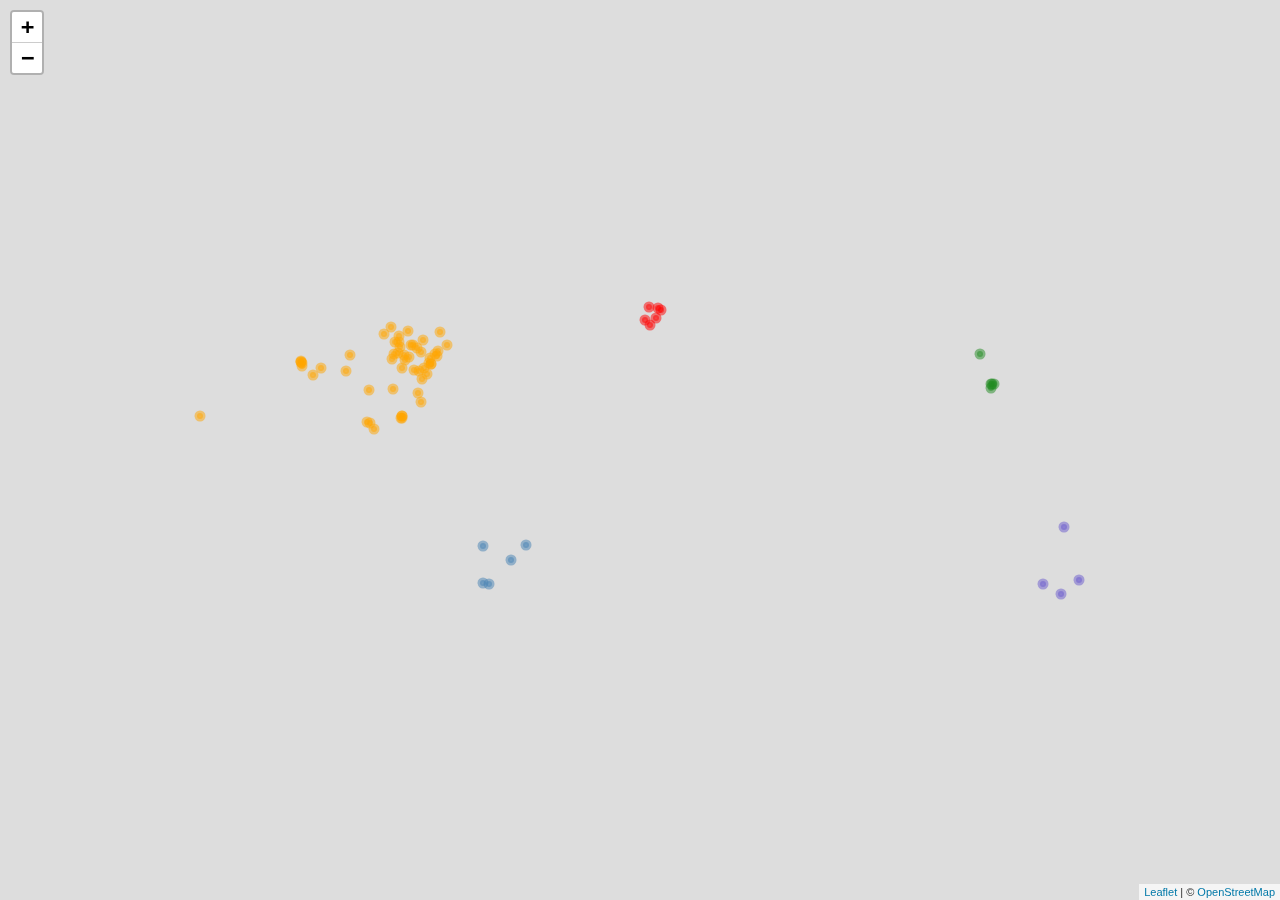
==== cities_visited_world_map.html @ a1fbde73 "travels upload" ====
<!DOCTYPE html>
<html>
<head>
<meta charset="utf-8" />
<title>leaflet</title>
<script src="[data-uri]"></script>
<script src="[data-uri]"></script>
<link href="data:text/css;charset=utf-8,%0A%2Eleaflet%2Dpane%2C%0A%2Eleaflet%2Dtile%2C%0A%2Eleaflet%2Dmarker%2Dicon%2C%0A%2Eleaflet%2Dmarker%2Dshadow%2C%0A%2Eleaflet%2Dtile%2Dcontainer%2C%0A%2Eleaflet%2Dpane%20%3E%20svg%2C%0A%2Eleaflet%2Dpane%20%3E%20canvas%2C%0A%2Eleaflet%2Dzoom%2Dbox%2C%0A%2Eleaflet%2Dimage%2Dlayer%2C%0A%2Eleaflet%2Dlayer%20%7B%0Aposition%3A%20absolute%3B%0Aleft%3A%200%3B%0Atop%3A%200%3B%0A%7D%0A%2Eleaflet%2Dcontainer%20%7B%0Aoverflow%3A%20hidden%3B%0A%7D%0A%2Eleaflet%2Dtile%2C%0A%2Eleaflet%2Dmarker%2Dicon%2C%0A%2Eleaflet%2Dmarker%2Dshadow%20%7B%0A%2Dwebkit%2Duser%2Dselect%3A%20none%3B%0A%2Dmoz%2Duser%2Dselect%3A%20none%3B%0Auser%2Dselect%3A%20none%3B%0A%2Dwebkit%2Duser%2Ddrag%3A%20none%3B%0A%7D%0A%0A%2Eleaflet%2Dsafari%20%2Eleaflet%2Dtile%20%7B%0Aimage%2Drendering%3A%20%2Dwebkit%2Doptimize%2Dcontrast%3B%0A%7D%0A%0A%2Eleaflet%2Dsafari%20%2Eleaflet%2Dtile%2Dcontainer%20%7B%0Awidth%3A%201600px%3B%0Aheight%3A%201600px%3B%0A%2Dwebkit%2Dtransform%2Dorigin%3A%200%200%3B%0A%7D%0A%2Eleaflet%2Dmarker%2Dicon%2C%0A%2Eleaflet%2Dmarker%2Dshadow%20%7B%0Adisplay%3A%20block%3B%0A%7D%0A%0A%0A%2Eleaflet%2Dcontainer%20%2Eleaflet%2Doverlay%2Dpane%20svg%2C%0A%2Eleaflet%2Dcontainer%20%2Eleaflet%2Dmarker%2Dpane%20img%2C%0A%2Eleaflet%2Dcontainer%20%2Eleaflet%2Dshadow%2Dpane%20img%2C%0A%2Eleaflet%2Dcontainer%20%2Eleaflet%2Dtile%2Dpane%20img%2C%0A%2Eleaflet%2Dcontainer%20img%2Eleaflet%2Dimage%2Dlayer%20%7B%0Amax%2Dwidth%3A%20none%20%21important%3B%0Amax%2Dheight%3A%20none%20%21important%3B%0A%7D%0A%2Eleaflet%2Dcontainer%2Eleaflet%2Dtouch%2Dzoom%20%7B%0A%2Dms%2Dtouch%2Daction%3A%20pan%2Dx%20pan%2Dy%3B%0Atouch%2Daction%3A%20pan%2Dx%20pan%2Dy%3B%0A%7D%0A%2Eleaflet%2Dcontainer%2Eleaflet%2Dtouch%2Ddrag%20%7B%0A%2Dms%2Dtouch%2Daction%3A%20pinch%2Dzoom%3B%0A%0Atouch%2Daction%3A%20none%3B%0Atouch%2Daction%3A%20pinch%2Dzoom%3B%0A%7D%0A%2Eleaflet%2Dcontainer%2Eleaflet%2Dtouch%2Ddrag%2Eleaflet%2Dtouch%2Dzoom%20%7B%0A%2Dms%2Dtouch%2Daction%3A%20none%3B%0Atouch%2Daction%3A%20none%3B%0A%7D%0A%2Eleaflet%2Dcontainer%20%7B%0A%2Dwebkit%2Dtap%2Dhighlight%2Dcolor%3A%20transparent%3B%0A%7D%0A%2Eleaflet%2Dcontainer%20a%20%7B%0A%2Dwebkit%2Dtap%2Dhighlight%2Dcolor%3A%20rgba%2851%2C%20181%2C%20229%2C%200%2E4%29%3B%0A%7D%0A%2Eleaflet%2Dtile%20%7B%0Afilter%3A%20inherit%3B%0Avisibility%3A%20hidden%3B%0A%7D%0A%2Eleaflet%2Dtile%2Dloaded%20%7B%0Avisibility%3A%20inherit%3B%0A%7D%0A%2Eleaflet%2Dzoom%2Dbox%20%7B%0Awidth%3A%200%3B%0Aheight%3A%200%3B%0A%2Dmoz%2Dbox%2Dsizing%3A%20border%2Dbox%3B%0Abox%2Dsizing%3A%20border%2Dbox%3B%0Az%2Dindex%3A%20800%3B%0A%7D%0A%0A%2Eleaflet%2Doverlay%2Dpane%20svg%20%7B%0A%2Dmoz%2Duser%2Dselect%3A%20none%3B%0A%7D%0A%2Eleaflet%2Dpane%20%7B%20z%2Dindex%3A%20400%3B%20%7D%0A%2Eleaflet%2Dtile%2Dpane%20%7B%20z%2Dindex%3A%20200%3B%20%7D%0A%2Eleaflet%2Doverlay%2Dpane%20%7B%20z%2Dindex%3A%20400%3B%20%7D%0A%2Eleaflet%2Dshadow%2Dpane%20%7B%20z%2Dindex%3A%20500%3B%20%7D%0A%2Eleaflet%2Dmarker%2Dpane%20%7B%20z%2Dindex%3A%20600%3B%20%7D%0A%2Eleaflet%2Dtooltip%2Dpane%20%7B%20z%2Dindex%3A%20650%3B%20%7D%0A%2Eleaflet%2Dpopup%2Dpane%20%7B%20z%2Dindex%3A%20700%3B%20%7D%0A%2Eleaflet%2Dmap%2Dpane%20canvas%20%7B%20z%2Dindex%3A%20100%3B%20%7D%0A%2Eleaflet%2Dmap%2Dpane%20svg%20%7B%20z%2Dindex%3A%20200%3B%20%7D%0A%2Eleaflet%2Dvml%2Dshape%20%7B%0Awidth%3A%201px%3B%0Aheight%3A%201px%3B%0A%7D%0A%2Elvml%20%7B%0Abehavior%3A%20url%28%23default%23VML%29%3B%0Adisplay%3A%20inline%2Dblock%3B%0Aposition%3A%20absolute%3B%0A%7D%0A%0A%2Eleaflet%2Dcontrol%20%7B%0Aposition%3A%20relative%3B%0Az%2Dindex%3A%20800%3B%0Apointer%2Devents%3A%20visiblePainted%3B%20%0Apointer%2Devents%3A%20auto%3B%0A%7D%0A%2Eleaflet%2Dtop%2C%0A%2Eleaflet%2Dbottom%20%7B%0Aposition%3A%20absolute%3B%0Az%2Dindex%3A%201000%3B%0Apointer%2Devents%3A%20none%3B%0A%7D%0A%2Eleaflet%2Dtop%20%7B%0Atop%3A%200%3B%0A%7D%0A%2Eleaflet%2Dright%20%7B%0Aright%3A%200%3B%0A%7D%0A%2Eleaflet%2Dbottom%20%7B%0Abottom%3A%200%3B%0A%7D%0A%2Eleaflet%2Dleft%20%7B%0Aleft%3A%200%3B%0A%7D%0A%2Eleaflet%2Dcontrol%20%7B%0Afloat%3A%20left%3B%0Aclear%3A%20both%3B%0A%7D%0A%2Eleaflet%2Dright%20%2Eleaflet%2Dcontrol%20%7B%0Afloat%3A%20right%3B%0A%7D%0A%2Eleaflet%2Dtop%20%2Eleaflet%2Dcontrol%20%7B%0Amargin%2Dtop%3A%2010px%3B%0A%7D%0A%2Eleaflet%2Dbottom%20%2Eleaflet%2Dcontrol%20%7B%0Amargin%2Dbottom%3A%2010px%3B%0A%7D%0A%2Eleaflet%2Dleft%20%2Eleaflet%2Dcontrol%20%7B%0Amargin%2Dleft%3A%2010px%3B%0A%7D%0A%2Eleaflet%2Dright%20%2Eleaflet%2Dcontrol%20%7B%0Amargin%2Dright%3A%2010px%3B%0A%7D%0A%0A%2Eleaflet%2Dfade%2Danim%20%2Eleaflet%2Dtile%20%7B%0Awill%2Dchange%3A%20opacity%3B%0A%7D%0A%2Eleaflet%2Dfade%2Danim%20%2Eleaflet%2Dpopup%20%7B%0Aopacity%3A%200%3B%0A%2Dwebkit%2Dtransition%3A%20opacity%200%2E2s%20linear%3B%0A%2Dmoz%2Dtransition%3A%20opacity%200%2E2s%20linear%3B%0A%2Do%2Dtransition%3A%20opacity%200%2E2s%20linear%3B%0Atransition%3A%20opacity%200%2E2s%20linear%3B%0A%7D%0A%2Eleaflet%2Dfade%2Danim%20%2Eleaflet%2Dmap%2Dpane%20%2Eleaflet%2Dpopup%20%7B%0Aopacity%3A%201%3B%0A%7D%0A%2Eleaflet%2Dzoom%2Danimated%20%7B%0A%2Dwebkit%2Dtransform%2Dorigin%3A%200%200%3B%0A%2Dms%2Dtransform%2Dorigin%3A%200%200%3B%0Atransform%2Dorigin%3A%200%200%3B%0A%7D%0A%2Eleaflet%2Dzoom%2Danim%20%2Eleaflet%2Dzoom%2Danimated%20%7B%0Awill%2Dchange%3A%20transform%3B%0A%7D%0A%2Eleaflet%2Dzoom%2Danim%20%2Eleaflet%2Dzoom%2Danimated%20%7B%0A%2Dwebkit%2Dtransition%3A%20%2Dwebkit%2Dtransform%200%2E25s%20cubic%2Dbezier%280%2C0%2C0%2E25%2C1%29%3B%0A%2Dmoz%2Dtransition%3A%20%2Dmoz%2Dtransform%200%2E25s%20cubic%2Dbezier%280%2C0%2C0%2E25%2C1%29%3B%0A%2Do%2Dtransition%3A%20%2Do%2Dtransform%200%2E25s%20cubic%2Dbezier%280%2C0%2C0%2E25%2C1%29%3B%0Atransition%3A%20transform%200%2E25s%20cubic%2Dbezier%280%2C0%2C0%2E25%2C1%29%3B%0A%7D%0A%2Eleaflet%2Dzoom%2Danim%20%2Eleaflet%2Dtile%2C%0A%2Eleaflet%2Dpan%2Danim%20%2Eleaflet%2Dtile%20%7B%0A%2Dwebkit%2Dtransition%3A%20none%3B%0A%2Dmoz%2Dtransition%3A%20none%3B%0A%2Do%2Dtransition%3A%20none%3B%0Atransition%3A%20none%3B%0A%7D%0A%2Eleaflet%2Dzoom%2Danim%20%2Eleaflet%2Dzoom%2Dhide%20%7B%0Avisibility%3A%20hidden%3B%0A%7D%0A%0A%2Eleaflet%2Dinteractive%20%7B%0Acursor%3A%20pointer%3B%0A%7D%0A%2Eleaflet%2Dgrab%20%7B%0Acursor%3A%20%2Dwebkit%2Dgrab%3B%0Acursor%3A%20%2Dmoz%2Dgrab%3B%0A%7D%0A%2Eleaflet%2Dcrosshair%2C%0A%2Eleaflet%2Dcrosshair%20%2Eleaflet%2Dinteractive%20%7B%0Acursor%3A%20crosshair%3B%0A%7D%0A%2Eleaflet%2Dpopup%2Dpane%2C%0A%2Eleaflet%2Dcontrol%20%7B%0Acursor%3A%20auto%3B%0A%7D%0A%2Eleaflet%2Ddragging%20%2Eleaflet%2Dgrab%2C%0A%2Eleaflet%2Ddragging%20%2Eleaflet%2Dgrab%20%2Eleaflet%2Dinteractive%2C%0A%2Eleaflet%2Ddragging%20%2Eleaflet%2Dmarker%2Ddraggable%20%7B%0Acursor%3A%20move%3B%0Acursor%3A%20%2Dwebkit%2Dgrabbing%3B%0Acursor%3A%20%2Dmoz%2Dgrabbing%3B%0A%7D%0A%0A%2Eleaflet%2Dmarker%2Dicon%2C%0A%2Eleaflet%2Dmarker%2Dshadow%2C%0A%2Eleaflet%2Dimage%2Dlayer%2C%0A%2Eleaflet%2Dpane%20%3E%20svg%20path%2C%0A%2Eleaflet%2Dtile%2Dcontainer%20%7B%0Apointer%2Devents%3A%20none%3B%0A%7D%0A%2Eleaflet%2Dmarker%2Dicon%2Eleaflet%2Dinteractive%2C%0A%2Eleaflet%2Dimage%2Dlayer%2Eleaflet%2Dinteractive%2C%0A%2Eleaflet%2Dpane%20%3E%20svg%20path%2Eleaflet%2Dinteractive%20%7B%0Apointer%2Devents%3A%20visiblePainted%3B%20%0Apointer%2Devents%3A%20auto%3B%0A%7D%0A%0A%2Eleaflet%2Dcontainer%20%7B%0Abackground%3A%20%23ddd%3B%0Aoutline%3A%200%3B%0A%7D%0A%2Eleaflet%2Dcontainer%20a%20%7B%0Acolor%3A%20%230078A8%3B%0A%7D%0A%2Eleaflet%2Dcontainer%20a%2Eleaflet%2Dactive%20%7B%0Aoutline%3A%202px%20solid%20orange%3B%0A%7D%0A%2Eleaflet%2Dzoom%2Dbox%20%7B%0Aborder%3A%202px%20dotted%20%2338f%3B%0Abackground%3A%20rgba%28255%2C255%2C255%2C0%2E5%29%3B%0A%7D%0A%0A%2Eleaflet%2Dcontainer%20%7B%0Afont%3A%2012px%2F1%2E5%20%22Helvetica%20Neue%22%2C%20Arial%2C%20Helvetica%2C%20sans%2Dserif%3B%0A%7D%0A%0A%2Eleaflet%2Dbar%20%7B%0Abox%2Dshadow%3A%200%201px%205px%20rgba%280%2C0%2C0%2C0%2E65%29%3B%0Aborder%2Dradius%3A%204px%3B%0A%7D%0A%2Eleaflet%2Dbar%20a%2C%0A%2Eleaflet%2Dbar%20a%3Ahover%20%7B%0Abackground%2Dcolor%3A%20%23fff%3B%0Aborder%2Dbottom%3A%201px%20solid%20%23ccc%3B%0Awidth%3A%2026px%3B%0Aheight%3A%2026px%3B%0Aline%2Dheight%3A%2026px%3B%0Adisplay%3A%20block%3B%0Atext%2Dalign%3A%20center%3B%0Atext%2Ddecoration%3A%20none%3B%0Acolor%3A%20black%3B%0A%7D%0A%2Eleaflet%2Dbar%20a%2C%0A%2Eleaflet%2Dcontrol%2Dlayers%2Dtoggle%20%7B%0Abackground%2Dposition%3A%2050%25%2050%25%3B%0Abackground%2Drepeat%3A%20no%2Drepeat%3B%0Adisplay%3A%20block%3B%0A%7D%0A%2Eleaflet%2Dbar%20a%3Ahover%20%7B%0Abackground%2Dcolor%3A%20%23f4f4f4%3B%0A%7D%0A%2Eleaflet%2Dbar%20a%3Afirst%2Dchild%20%7B%0Aborder%2Dtop%2Dleft%2Dradius%3A%204px%3B%0Aborder%2Dtop%2Dright%2Dradius%3A%204px%3B%0A%7D%0A%2Eleaflet%2Dbar%20a%3Alast%2Dchild%20%7B%0Aborder%2Dbottom%2Dleft%2Dradius%3A%204px%3B%0Aborder%2Dbottom%2Dright%2Dradius%3A%204px%3B%0Aborder%2Dbottom%3A%20none%3B%0A%7D%0A%2Eleaflet%2Dbar%20a%2Eleaflet%2Ddisabled%20%7B%0Acursor%3A%20default%3B%0Abackground%2Dcolor%3A%20%23f4f4f4%3B%0Acolor%3A%20%23bbb%3B%0A%7D%0A%2Eleaflet%2Dtouch%20%2Eleaflet%2Dbar%20a%20%7B%0Awidth%3A%2030px%3B%0Aheight%3A%2030px%3B%0Aline%2Dheight%3A%2030px%3B%0A%7D%0A%2Eleaflet%2Dtouch%20%2Eleaflet%2Dbar%20a%3Afirst%2Dchild%20%7B%0Aborder%2Dtop%2Dleft%2Dradius%3A%202px%3B%0Aborder%2Dtop%2Dright%2Dradius%3A%202px%3B%0A%7D%0A%2Eleaflet%2Dtouch%20%2Eleaflet%2Dbar%20a%3Alast%2Dchild%20%7B%0Aborder%2Dbottom%2Dleft%2Dradius%3A%202px%3B%0Aborder%2Dbottom%2Dright%2Dradius%3A%202px%3B%0A%7D%0A%0A%2Eleaflet%2Dcontrol%2Dzoom%2Din%2C%0A%2Eleaflet%2Dcontrol%2Dzoom%2Dout%20%7B%0Afont%3A%20bold%2018px%20%27Lucida%20Console%27%2C%20Monaco%2C%20monospace%3B%0Atext%2Dindent%3A%201px%3B%0A%7D%0A%2Eleaflet%2Dtouch%20%2Eleaflet%2Dcontrol%2Dzoom%2Din%2C%20%2Eleaflet%2Dtouch%20%2Eleaflet%2Dcontrol%2Dzoom%2Dout%20%7B%0Afont%2Dsize%3A%2022px%3B%0A%7D%0A%0A%2Eleaflet%2Dcontrol%2Dlayers%20%7B%0Abox%2Dshadow%3A%200%201px%205px%20rgba%280%2C0%2C0%2C0%2E4%29%3B%0Abackground%3A%20%23fff%3B%0Aborder%2Dradius%3A%205px%3B%0A%7D%0A%2Eleaflet%2Dcontrol%2Dlayers%2Dtoggle%20%7B%0Abackground%2Dimage%3A%20url%28data%3Aimage%2Fpng%3Bbase64%2CiVBORw0KGgoAAAANSUhEUgAAABoAAAAaCAQAAAADQ4RFAAACf0lEQVR4AY1UM3gkARTePdvdoTxXKc%2BqTl3aU5U6b2Kbkz3Gtq3Zw6ziLGNPzrYx7946Tr6%2Fee%2FXeCQ4D3ykPtL5tHno4n0d%2Fh3%2BxfuWHGLX81cn7r0iTNzjr7LrlxCqPtkbTQEHeqOrTy4Yyt3VCi%2FIOB0v7rVC7q45Q3Gr5K6jt%2B3Gl5nCoDD4MtO%2Bj96Wu8atmhGqcNGHObuf8OM%2Fx3AMx38%2B4Z2sPqzCxRFK2aF2e5Jol56XTLyggAMTL56XOMoS1W4pOyjUcGGQdZxU6qRh7B9Zp%2BPfpOFlqt0zyDZckPi1ttmIp03jX8gyJ8a%2FPG2yutpS%2FVol7peZIbZcKBAEEheEIAgFbDkz5H6Zrkm2hVWGiXKiF4Ycw0RWKdtC16Q7qe3X4iOMxruonzegJzWaXFrU9utOSsLUmrc0YjeWYjCW4PDMADElpJSSQ0vQvA1Tm6%2FJlKnqFs1EGyZiFCqnRZTEJJJiKRYzVYzJck2Rm6P4iH%2BcmSY0YzimYa8l0EtTODFWhcMIMVqdsI2uiTvKmTisIDHJ3od5GILVhBCarCfVRmo4uTjkhrhzkiBV7SsaqS%2BTzrzM1qpGGUFt28pIySQHR6h7F6KSwGWm97ay%2BZ%2BZqMcEjEWebE7wxCSQwpkhJqoZA5ivCdZDjJepuJ9IQjGGUmuXJdBFUygxVqVsxFsLMbDe8ZbDYVCGKxs%2BW080max1hFCarCfV%2BC1KATwcnvE9gRRuMP2prdbWGowm1KB1y%2BzwMMENkM755cJ2yPDtqhTI6ED1M%2F82yIDtC%2F4j4BijjeObflpO9I9MwXTCsSX8jWAFeHr05WoLTJ5G8IQVS%2F7vwR6ohirYM7f6HzYpogfS3R2OAAAAAElFTkSuQmCC%29%3B%0Awidth%3A%2036px%3B%0Aheight%3A%2036px%3B%0A%7D%0A%2Eleaflet%2Dretina%20%2Eleaflet%2Dcontrol%2Dlayers%2Dtoggle%20%7B%0Abackground%2Dimage%3A%20url%28data%3Aimage%2Fpng%3Bbase64%2CiVBORw0KGgoAAAANSUhEUgAAADQAAAA0CAQAAABvcdNgAAAEsklEQVR4AWL4TydIhpZK1kpWOlg0w3ZXP6D2soBtG42jeI6ZmQTHzAxiTbSJsYLjO9HhP%2BWOmcuhciVnmHVQcJnp7DFvScowZorad%2F%2BV%2FfVzMdMT2g9Cv9guXGv%2F7pYOrXh2U%2BRRR3dSd9JRx6bIFc%2FekqHI29JC6pJ5ZEh1yWkhkbcFeSjxgx3L2m1cb1C7bceyxA%2BCNjT%2FIfff%2B%2FkDk2u%2Fw%2F33%2FIeCMOSaWZ4glosqT3DNnNZQ7Cs58%2F3Ce5HL78iZH%2FvKVIaYlqzfdLu8Vi7dnvUbEza5Idt36tquZFldl6N5Z%2FPOLof0XLK61mZCmJSWjVF9tEjUluu74IUXvgttuVIHE7YxSkaYhJZam7yiM9Pv82JYfl9nptxZaxMJE4YSPty%2BvF0%2BY2up9d3wwijfjZbabqm%2F3bZ9ecKHsiGmRflnn1MW4pjHf9oLufyn2z3y1D6n8g8TZhxyzipLNPnAUpsOiuWimg52psrTZYnOWYNDTMuWBWa0tJb4rgq1UvmutpaYEbZlwU3CLJm%2FayYjHW5%2Fh7xWLn9Hh1vepDkyf7dE7MtT5LR4e7yYpHrkhOUpEfssBLq2pPhAqoSWKUkk7EDqkmK6RrCEzqDjhNDWNE%2BXSMvkJRDWlZTmCW0l0PHQGRZY5t1L83kT0Y3l2SItk5JAWHl2dCOBm%2BfPu3fo5%2F3v61RMCO9Jx2EEYYhb0rmNQMX%2Fvm7gqOEJLcXTGw3CAuRNeyaPWwjR8PRqKQ1PDA%2Fdpv%2Bon9Shox52WFnx0KY8onHayrJzm87i5h9xGw%2Ftfkev0jGsQizqezUKjk12hBMKJ4kbCqGPVNXudyyrShovGw5CgxsRICxF6aRmSjlBnHRzg7Gx8fKqEubI2rahQYdR1YgDIRQO7JvQyD52hoIQx0mxa0ODtW2Iozn1le2iIRdzwWewedyZzewidueOGqlsn1MvcnQpuVwLGG3%2FIR1hIKxCjelIDZ8ldqWz25jWAsnldEnK0Zxro19TGVb2ffIZEsIO89EIEDvKMPrzmBOQcKQ%2Brroye6NgRRxqR4U8EAkz0CL6uSGOm6KQCdWjvjRiSP1BPalCRS5iQYiEIvxuBMJEWgzSoHADcVMuN7IuqqTeyUPq22qFimFtxDyBBJEwNyt6TM88blFHao%2F6tWWhuuOM4SAK4EI4QmFHA%2BSEyWlp4EQoJ13cYGzMu7yszEIBOm2rVmHUNqwAIQabISNMRstmdhNWcFLsSm%2B0tjJH1MdRxO5Nx0WDMhCtgD6OKgZeljJqJKc9po8juskR9XN0Y1lZ3mWjLR9JCO1jRDMd0fpYC2VnvjBSEFg7wBENc0R9HFlb0xvF1%2BTBEpF68d%2BDHR6IOWVv2BECtxo46hOFUBd%2FAPU57WIoEwJhIi2CdpyZX0m93BZicktMj1AS9dClteUFAUNUIEygRZCtik5zSxI9MubTBH1GOiHsiLJ3OCoSZkILa9PxiN0EbvhsAo8tdAf9Seepd36lGWHmtNANTv5Jd0z4QYyeo%2FUEJqxKRpg5LZx6btLPsOaEmdMyxYdlc8LMaJnikDlhclqmPiQnTEpLUIZEwkRagjYkEibQErwhkTAKCLQEbUgkzJQWc%2F0PstHHcfEdQ%2BUAAAAASUVORK5CYII%3D%29%3B%0Abackground%2Dsize%3A%2026px%2026px%3B%0A%7D%0A%2Eleaflet%2Dtouch%20%2Eleaflet%2Dcontrol%2Dlayers%2Dtoggle%20%7B%0Awidth%3A%2044px%3B%0Aheight%3A%2044px%3B%0A%7D%0A%2Eleaflet%2Dcontrol%2Dlayers%20%2Eleaflet%2Dcontrol%2Dlayers%2Dlist%2C%0A%2Eleaflet%2Dcontrol%2Dlayers%2Dexpanded%20%2Eleaflet%2Dcontrol%2Dlayers%2Dtoggle%20%7B%0Adisplay%3A%20none%3B%0A%7D%0A%2Eleaflet%2Dcontrol%2Dlayers%2Dexpanded%20%2Eleaflet%2Dcontrol%2Dlayers%2Dlist%20%7B%0Adisplay%3A%20block%3B%0Aposition%3A%20relative%3B%0A%7D%0A%2Eleaflet%2Dcontrol%2Dlayers%2Dexpanded%20%7B%0Apadding%3A%206px%2010px%206px%206px%3B%0Acolor%3A%20%23333%3B%0Abackground%3A%20%23fff%3B%0A%7D%0A%2Eleaflet%2Dcontrol%2Dlayers%2Dscrollbar%20%7B%0Aoverflow%2Dy%3A%20scroll%3B%0Aoverflow%2Dx%3A%20hidden%3B%0Apadding%2Dright%3A%205px%3B%0A%7D%0A%2Eleaflet%2Dcontrol%2Dlayers%2Dselector%20%7B%0Amargin%2Dtop%3A%202px%3B%0Aposition%3A%20relative%3B%0Atop%3A%201px%3B%0A%7D%0A%2Eleaflet%2Dcontrol%2Dlayers%20label%20%7B%0Adisplay%3A%20block%3B%0A%7D%0A%2Eleaflet%2Dcontrol%2Dlayers%2Dseparator%20%7B%0Aheight%3A%200%3B%0Aborder%2Dtop%3A%201px%20solid%20%23ddd%3B%0Amargin%3A%205px%20%2D10px%205px%20%2D6px%3B%0A%7D%0A%0A%2Eleaflet%2Ddefault%2Dicon%2Dpath%20%7B%0Abackground%2Dimage%3A%20url%28data%3Aimage%2Fpng%3Bbase64%2CiVBORw0KGgoAAAANSUhEUgAAABkAAAApCAYAAADAk4LOAAAFgUlEQVR4Aa1XA5BjWRTN2oW17d3YaZtr2962HUzbDNpjszW24mRt28p47v7zq%2FbXZtrp%2FlWnXr337j3nPCe85NcypgSFdugCpW5YoDAMRaIMqRi6aKq5E3YqDQO3qAwjVWrD8Ncq%2FRBpykd8oZUb%2FkaJutow8r1aP9II0WmLKLIsJyv1w%2Fkqw9Ch2MYdB%2B%2B12Onxee%2FQMwvf4%2FDk%2FLfp%2Fi4nxTXtOoQ4pW5Aj7wpici1A9erdAN2OH64x8OSP9j3Ft3b7aWkTg%2FFm91siTra0f9on5sQr9INejH6CUUUpavjFNq1B%2BOadhxmnfa8RfEmN8VNAsQhPqF55xHkMzz3jSmChWU6f7%2FXZKNH%2B9%2BhBLOHYozuKQPxyMPUKkrX%2FK0uWnfFaJGS1QPRtZsOPtr3NsW0uyh6NNCOkU3Yz%2BbXbT3I8G3xE5EXLXtCXbbqwCO9zPQYPRTZ5vIDXD7U%2Bw7rFDEoUUf7ibHIR4y6bLVPXrz8JVZEql13trxwue%2FuDivd3fkWRbS6%2FIA2bID4uk0UpF1N8qLlbBlXs4Ee7HLTfV1j54APvODnSfOWBqtKVvjgLKzF5YdEk5ewRkGlK0i33Eofffc7HT56jD7%2F6U%2BqH3Cx7SBLNntH5YIPvODnyfIXZYRVDPqgHtLs5ABHD3YzLuespb7t79FY34DjMwrVrcTuwlT55YMPvOBnRrJ4VXTdNnYug5ucHLBjEpt30701A3Ts%2BHEa73u6dT3FNWwflY86eMHPk%2BYu%2Bi6pzUpRrW7SNDg5JHR4KapmM5Wv2E8Tfcb1HoqqHMHU%2BuWDD7zg54mz5%2F2BSnizi9T1Dg4QQXLToGNCkb6tb1NU%2BQAlGr1%2B%2BeADrzhn%2Fu8Q2YZhQVlZ5%2BCAOtqfbhmaUCS1ezNFVm2imDbPmPng5wmz%2Bgwh%2BoHDce0eUtQ6OGDIyR0uUhUsoO3vfDmmgOezH0mZN59x7MBi%2B%2BWDL1g%2FeEiU3avlidO671bkLfwbw5XV2P8Pzo0ydy4t2%2F0eu33xYSOMOD8hTf4CrBtGMSoXfPLchX%2BJ0ruSePw3LZeK0juPJbYzrhkH0io7B3k164hiGvawhOKMLkrQLyVpZg8rHFW7E2uHOL888IBPlNZ1FPzstSJM694fWr6RwpvcJK60%2B0HCILTBzZLFNdtAzJaohze60T8qBzyh5ZuOg5e7uwQppofEmf2%2B%2BDYvmySqGBuKaicF1blQjhuHdvCIMvp8whTTfZzI7RldpwtSzL%2BF1%2BwkdZ2TBOW2gIF88PBTzD%2FgpeREAMEbxnJcaJHNHrpzji0gQCS6hdkEeYt9DF%2F2qPcEC8RM28Hwmr3sdNyht00byAut2k3gufWNtgtOEOFGUwcXWNDbdNbpgBGxEvKkOQsxivJx33iow0Vw5S6SVTrpVq11ysA2Rp7gTfPfktc6zhtXBBC%2BadRLshf6sG2RfHPZ5EAc4sVZ83yCN00Fk%2F4kggu40ZTvIEm5g24qtU4KjBrx%2FBTTH8ifVASAG7gKrnWxJDcU7x8X6Ecczhm3o6YicvsLXWfh3Ch1W0k8x0nXF%2B0fFxgt4phz8QvypiwCCFKMqXCnqXExjq10beH%2BUUA7%2BnG6mdG%2FPu0f3LgFcGrl2s0kNNjpmoJ9o4B29CMO8dMT4Q5ox8uitF6fqsrJOr8qnwNbRzv6hSnG5wP%2B64C7h9lp30hKNtKdWjtdkbuPA19nJ7Tz3zR%2FibgARbhb4AlhavcBebmTHcFl2fvYEnW0ox9xMxKBS8btJ%2BKiEbq9zA4RthQXDhPa0T9TEe69gWupwc6uBUphquXgf%2B%2FFrIjweHQS4%2FpduMe5ERUMHUd9xv8ZR98CxkS4F2n3EUrUZ10EYNw7BWm9x1GiPssi3GgiGRDKWRYZfXlON%2BdfNbM%2BGgIwYdwAAAAASUVORK5CYII%3D%29%3B%0A%7D%0A%0A%2Eleaflet%2Dcontainer%20%2Eleaflet%2Dcontrol%2Dattribution%20%7B%0Abackground%3A%20%23fff%3B%0Abackground%3A%20rgba%28255%2C%20255%2C%20255%2C%200%2E7%29%3B%0Amargin%3A%200%3B%0A%7D%0A%2Eleaflet%2Dcontrol%2Dattribution%2C%0A%2Eleaflet%2Dcontrol%2Dscale%2Dline%20%7B%0Apadding%3A%200%205px%3B%0Acolor%3A%20%23333%3B%0A%7D%0A%2Eleaflet%2Dcontrol%2Dattribution%20a%20%7B%0Atext%2Ddecoration%3A%20none%3B%0A%7D%0A%2Eleaflet%2Dcontrol%2Dattribution%20a%3Ahover%20%7B%0Atext%2Ddecoration%3A%20underline%3B%0A%7D%0A%2Eleaflet%2Dcontainer%20%2Eleaflet%2Dcontrol%2Dattribution%2C%0A%2Eleaflet%2Dcontainer%20%2Eleaflet%2Dcontrol%2Dscale%20%7B%0Afont%2Dsize%3A%2011px%3B%0A%7D%0A%2Eleaflet%2Dleft%20%2Eleaflet%2Dcontrol%2Dscale%20%7B%0Amargin%2Dleft%3A%205px%3B%0A%7D%0A%2Eleaflet%2Dbottom%20%2Eleaflet%2Dcontrol%2Dscale%20%7B%0Amargin%2Dbottom%3A%205px%3B%0A%7D%0A%2Eleaflet%2Dcontrol%2Dscale%2Dline%20%7B%0Aborder%3A%202px%20solid%20%23777%3B%0Aborder%2Dtop%3A%20none%3B%0Aline%2Dheight%3A%201%2E1%3B%0Apadding%3A%202px%205px%201px%3B%0Afont%2Dsize%3A%2011px%3B%0Awhite%2Dspace%3A%20nowrap%3B%0Aoverflow%3A%20hidden%3B%0A%2Dmoz%2Dbox%2Dsizing%3A%20border%2Dbox%3B%0Abox%2Dsizing%3A%20border%2Dbox%3B%0Abackground%3A%20%23fff%3B%0Abackground%3A%20rgba%28255%2C%20255%2C%20255%2C%200%2E5%29%3B%0A%7D%0A%2Eleaflet%2Dcontrol%2Dscale%2Dline%3Anot%28%3Afirst%2Dchild%29%20%7B%0Aborder%2Dtop%3A%202px%20solid%20%23777%3B%0Aborder%2Dbottom%3A%20none%3B%0Amargin%2Dtop%3A%20%2D2px%3B%0A%7D%0A%2Eleaflet%2Dcontrol%2Dscale%2Dline%3Anot%28%3Afirst%2Dchild%29%3Anot%28%3Alast%2Dchild%29%20%7B%0Aborder%2Dbottom%3A%202px%20solid%20%23777%3B%0A%7D%0A%2Eleaflet%2Dtouch%20%2Eleaflet%2Dcontrol%2Dattribution%2C%0A%2Eleaflet%2Dtouch%20%2Eleaflet%2Dcontrol%2Dlayers%2C%0A%2Eleaflet%2Dtouch%20%2Eleaflet%2Dbar%20%7B%0Abox%2Dshadow%3A%20none%3B%0A%7D%0A%2Eleaflet%2Dtouch%20%2Eleaflet%2Dcontrol%2Dlayers%2C%0A%2Eleaflet%2Dtouch%20%2Eleaflet%2Dbar%20%7B%0Aborder%3A%202px%20solid%20rgba%280%2C0%2C0%2C0%2E2%29%3B%0Abackground%2Dclip%3A%20padding%2Dbox%3B%0A%7D%0A%0A%2Eleaflet%2Dpopup%20%7B%0Aposition%3A%20absolute%3B%0Atext%2Dalign%3A%20center%3B%0Amargin%2Dbottom%3A%2020px%3B%0A%7D%0A%2Eleaflet%2Dpopup%2Dcontent%2Dwrapper%20%7B%0Apadding%3A%201px%3B%0Atext%2Dalign%3A%20left%3B%0Aborder%2Dradius%3A%2012px%3B%0A%7D%0A%2Eleaflet%2Dpopup%2Dcontent%20%7B%0Amargin%3A%2013px%2019px%3B%0Aline%2Dheight%3A%201%2E4%3B%0A%7D%0A%2Eleaflet%2Dpopup%2Dcontent%20p%20%7B%0Amargin%3A%2018px%200%3B%0A%7D%0A%2Eleaflet%2Dpopup%2Dtip%2Dcontainer%20%7B%0Awidth%3A%2040px%3B%0Aheight%3A%2020px%3B%0Aposition%3A%20absolute%3B%0Aleft%3A%2050%25%3B%0Amargin%2Dleft%3A%20%2D20px%3B%0Aoverflow%3A%20hidden%3B%0Apointer%2Devents%3A%20none%3B%0A%7D%0A%2Eleaflet%2Dpopup%2Dtip%20%7B%0Awidth%3A%2017px%3B%0Aheight%3A%2017px%3B%0Apadding%3A%201px%3B%0Amargin%3A%20%2D10px%20auto%200%3B%0A%2Dwebkit%2Dtransform%3A%20rotate%2845deg%29%3B%0A%2Dmoz%2Dtransform%3A%20rotate%2845deg%29%3B%0A%2Dms%2Dtransform%3A%20rotate%2845deg%29%3B%0A%2Do%2Dtransform%3A%20rotate%2845deg%29%3B%0Atransform%3A%20rotate%2845deg%29%3B%0A%7D%0A%2Eleaflet%2Dpopup%2Dcontent%2Dwrapper%2C%0A%2Eleaflet%2Dpopup%2Dtip%20%7B%0Abackground%3A%20white%3B%0Acolor%3A%20%23333%3B%0Abox%2Dshadow%3A%200%203px%2014px%20rgba%280%2C0%2C0%2C0%2E4%29%3B%0A%7D%0A%2Eleaflet%2Dcontainer%20a%2Eleaflet%2Dpopup%2Dclose%2Dbutton%20%7B%0Aposition%3A%20absolute%3B%0Atop%3A%200%3B%0Aright%3A%200%3B%0Apadding%3A%204px%204px%200%200%3B%0Aborder%3A%20none%3B%0Atext%2Dalign%3A%20center%3B%0Awidth%3A%2018px%3B%0Aheight%3A%2014px%3B%0Afont%3A%2016px%2F14px%20Tahoma%2C%20Verdana%2C%20sans%2Dserif%3B%0Acolor%3A%20%23c3c3c3%3B%0Atext%2Ddecoration%3A%20none%3B%0Afont%2Dweight%3A%20bold%3B%0Abackground%3A%20transparent%3B%0A%7D%0A%2Eleaflet%2Dcontainer%20a%2Eleaflet%2Dpopup%2Dclose%2Dbutton%3Ahover%20%7B%0Acolor%3A%20%23999%3B%0A%7D%0A%2Eleaflet%2Dpopup%2Dscrolled%20%7B%0Aoverflow%3A%20auto%3B%0Aborder%2Dbottom%3A%201px%20solid%20%23ddd%3B%0Aborder%2Dtop%3A%201px%20solid%20%23ddd%3B%0A%7D%0A%2Eleaflet%2Doldie%20%2Eleaflet%2Dpopup%2Dcontent%2Dwrapper%20%7B%0Azoom%3A%201%3B%0A%7D%0A%2Eleaflet%2Doldie%20%2Eleaflet%2Dpopup%2Dtip%20%7B%0Awidth%3A%2024px%3B%0Amargin%3A%200%20auto%3B%0A%2Dms%2Dfilter%3A%20%22progid%3ADXImageTransform%2EMicrosoft%2EMatrix%28M11%3D0%2E70710678%2C%20M12%3D0%2E70710678%2C%20M21%3D%2D0%2E70710678%2C%20M22%3D0%2E70710678%29%22%3B%0Afilter%3A%20progid%3ADXImageTransform%2EMicrosoft%2EMatrix%28M11%3D0%2E70710678%2C%20M12%3D0%2E70710678%2C%20M21%3D%2D0%2E70710678%2C%20M22%3D0%2E70710678%29%3B%0A%7D%0A%2Eleaflet%2Doldie%20%2Eleaflet%2Dpopup%2Dtip%2Dcontainer%20%7B%0Amargin%2Dtop%3A%20%2D1px%3B%0A%7D%0A%2Eleaflet%2Doldie%20%2Eleaflet%2Dcontrol%2Dzoom%2C%0A%2Eleaflet%2Doldie%20%2Eleaflet%2Dcontrol%2Dlayers%2C%0A%2Eleaflet%2Doldie%20%2Eleaflet%2Dpopup%2Dcontent%2Dwrapper%2C%0A%2Eleaflet%2Doldie%20%2Eleaflet%2Dpopup%2Dtip%20%7B%0Aborder%3A%201px%20solid%20%23999%3B%0A%7D%0A%0A%2Eleaflet%2Ddiv%2Dicon%20%7B%0Abackground%3A%20%23fff%3B%0Aborder%3A%201px%20solid%20%23666%3B%0A%7D%0A%0A%0A%2Eleaflet%2Dtooltip%20%7B%0Aposition%3A%20absolute%3B%0Apadding%3A%206px%3B%0Abackground%2Dcolor%3A%20%23fff%3B%0Aborder%3A%201px%20solid%20%23fff%3B%0Aborder%2Dradius%3A%203px%3B%0Acolor%3A%20%23222%3B%0Awhite%2Dspace%3A%20nowrap%3B%0A%2Dwebkit%2Duser%2Dselect%3A%20none%3B%0A%2Dmoz%2Duser%2Dselect%3A%20none%3B%0A%2Dms%2Duser%2Dselect%3A%20none%3B%0Auser%2Dselect%3A%20none%3B%0Apointer%2Devents%3A%20none%3B%0Abox%2Dshadow%3A%200%201px%203px%20rgba%280%2C0%2C0%2C0%2E4%29%3B%0A%7D%0A%2Eleaflet%2Dtooltip%2Eleaflet%2Dclickable%20%7B%0Acursor%3A%20pointer%3B%0Apointer%2Devents%3A%20auto%3B%0A%7D%0A%2Eleaflet%2Dtooltip%2Dtop%3Abefore%2C%0A%2Eleaflet%2Dtooltip%2Dbottom%3Abefore%2C%0A%2Eleaflet%2Dtooltip%2Dleft%3Abefore%2C%0A%2Eleaflet%2Dtooltip%2Dright%3Abefore%20%7B%0Aposition%3A%20absolute%3B%0Apointer%2Devents%3A%20none%3B%0Aborder%3A%206px%20solid%20transparent%3B%0Abackground%3A%20transparent%3B%0Acontent%3A%20%22%22%3B%0A%7D%0A%0A%2Eleaflet%2Dtooltip%2Dbottom%20%7B%0Amargin%2Dtop%3A%206px%3B%0A%7D%0A%2Eleaflet%2Dtooltip%2Dtop%20%7B%0Amargin%2Dtop%3A%20%2D6px%3B%0A%7D%0A%2Eleaflet%2Dtooltip%2Dbottom%3Abefore%2C%0A%2Eleaflet%2Dtooltip%2Dtop%3Abefore%20%7B%0Aleft%3A%2050%25%3B%0Amargin%2Dleft%3A%20%2D6px%3B%0A%7D%0A%2Eleaflet%2Dtooltip%2Dtop%3Abefore%20%7B%0Abottom%3A%200%3B%0Amargin%2Dbottom%3A%20%2D12px%3B%0Aborder%2Dtop%2Dcolor%3A%20%23fff%3B%0A%7D%0A%2Eleaflet%2Dtooltip%2Dbottom%3Abefore%20%7B%0Atop%3A%200%3B%0Amargin%2Dtop%3A%20%2D12px%3B%0Amargin%2Dleft%3A%20%2D6px%3B%0Aborder%2Dbottom%2Dcolor%3A%20%23fff%3B%0A%7D%0A%2Eleaflet%2Dtooltip%2Dleft%20%7B%0Amargin%2Dleft%3A%20%2D6px%3B%0A%7D%0A%2Eleaflet%2Dtooltip%2Dright%20%7B%0Amargin%2Dleft%3A%206px%3B%0A%7D%0A%2Eleaflet%2Dtooltip%2Dleft%3Abefore%2C%0A%2Eleaflet%2Dtooltip%2Dright%3Abefore%20%7B%0Atop%3A%2050%25%3B%0Amargin%2Dtop%3A%20%2D6px%3B%0A%7D%0A%2Eleaflet%2Dtooltip%2Dleft%3Abefore%20%7B%0Aright%3A%200%3B%0Amargin%2Dright%3A%20%2D12px%3B%0Aborder%2Dleft%2Dcolor%3A%20%23fff%3B%0A%7D%0A%2Eleaflet%2Dtooltip%2Dright%3Abefore%20%7B%0Aleft%3A%200%3B%0Amargin%2Dleft%3A%20%2D12px%3B%0Aborder%2Dright%2Dcolor%3A%20%23fff%3B%0A%7D%0A" rel="stylesheet" />
<script src="[data-uri]"></script>
<link href="data:text/css;charset=utf-8,%0Aimg%2Eleaflet%2Dtile%20%7B%0Apadding%3A%200%3B%0Amargin%3A%200%3B%0Aborder%2Dradius%3A%200%3B%0Aborder%3A%20none%3B%0A%7D%0A%2Einfo%20%7B%0Apadding%3A%206px%208px%3B%0Afont%3A%2014px%2F16px%20Arial%2C%20Helvetica%2C%20sans%2Dserif%3B%0Abackground%3A%20white%3B%0Abackground%3A%20rgba%28255%2C255%2C255%2C0%2E8%29%3B%0Abox%2Dshadow%3A%200%200%2015px%20rgba%280%2C0%2C0%2C0%2E2%29%3B%0Aborder%2Dradius%3A%205px%3B%0A%7D%0A%2Elegend%20%7B%0Aline%2Dheight%3A%2018px%3B%0Acolor%3A%20%23555%3B%0A%7D%0A%2Elegend%20svg%20text%20%7B%0Afill%3A%20%23555%3B%0A%7D%0A%2Elegend%20svg%20line%20%7B%0Astroke%3A%20%23555%3B%0A%7D%0A%2Elegend%20i%20%7B%0Awidth%3A%2018px%3B%0Aheight%3A%2018px%3B%0Amargin%2Dright%3A%204px%3B%0Aopacity%3A%200%2E7%3B%0Adisplay%3A%20inline%2Dblock%3B%0Avertical%2Dalign%3A%20top%3B%0A%0Azoom%3A%201%3B%0A%2Adisplay%3A%20inline%3B%0A%7D%0A" rel="stylesheet" />
<script src="[data-uri]"></script>
<script src="[data-uri]"></script>
<link href="data:text/css;charset=utf-8,%2Eleaflet%2Dtooltip%2Eleaflet%2Dtooltip%2Dtext%2Donly%2C%0A%2Eleaflet%2Dtooltip%2Eleaflet%2Dtooltip%2Dtext%2Donly%3Abefore%2C%0A%2Eleaflet%2Dtooltip%2Eleaflet%2Dtooltip%2Dtext%2Donly%3Aafter%20%7B%0Abackground%3A%20none%3B%0Aborder%3A%20none%3B%0Abox%2Dshadow%3A%20none%3B%0A%7D%0A%2Eleaflet%2Dtooltip%2Eleaflet%2Dtooltip%2Dtext%2Donly%2Eleaflet%2Dtooltip%2Dleft%20%7B%0Amargin%2Dleft%3A%205px%3B%0A%7D%0A%2Eleaflet%2Dtooltip%2Eleaflet%2Dtooltip%2Dtext%2Donly%2Eleaflet%2Dtooltip%2Dright%20%7B%0Amargin%2Dleft%3A%20%2D5px%3B%0A%7D%0A%2Eleaflet%2Dtooltip%3Aafter%20%7B%0Aborder%2Dright%3A%206px%20solid%20transparent%3B%0A%0A%7D%0A%2Eleaflet%2Dpopup%2Dpane%20%2Eleaflet%2Dpopup%2Dtip%2Dcontainer%20%7B%0A%0Apointer%2Devents%3A%20all%3B%0A%0Acursor%3A%20pointer%3B%0A%7D%0A%0A%2Eleaflet%2Dmap%2Dpane%20%7B%0Az%2Dindex%3A%20auto%3B%0A%7D%0A" rel="stylesheet" />
<script src="[data-uri]"></script>
<script src="[data-uri]"></script>
<script src="[data-uri]"></script>
</head>
<body style="background-color: white;">
<div id="htmlwidget_container">
<div id="htmlwidget-49e99c524090e36e3ea7" class="leaflet html-widget" style="width:100%;height:400px;">

</div>
</div>
<script type="application/json" data-for="htmlwidget-49e99c524090e36e3ea7">{"x":{"options":{"crs":{"crsClass":"L.CRS.EPSG3857","code":null,"proj4def":null,"projectedBounds":null,"options":{}}},"calls":[{"method":"addProviderTiles","args":["OpenStreetMap",null,null,{"errorTileUrl":"","noWrap":false,"detectRetina":false}]},{"method":"addCircleMarkers","args":[[-34.60903,-34.928497,-16.92278,-37.81534,-33.86882,51.20942,50.84554,-27.59487,-22.90145,45.501689,43.653226,39.904202,30.25192,31.218399,31.30242,31.491169,47.16619,48.856613,48.55361,21.1734,20.5106,21.23222,19.43268,17.06187,20.63727,19.04368,-23.236211,51.507351,-34.90556,35.085334,42.280826,35.6009,39.3643,46.81225,37.871593,42.360082,35.9132,32.79039,35.2271,41.878114,39.1031,41.4993,39.739236,42.331427,44.519159,21.306944,39.7684,37.208268,36.1699,34.0522,38.2527,45.8492,43.073052,25.76168,43.0389,44.97749,36.6002,36.1627,29.9511,40.7128,37.804364,28.5383,39.9526,40.4406,37.540725,38.627,29.4241219,37.774929,37.338208,39.781721,40.1106,38.9072,37.270702,34.225726],[-58.37322,138.600739,145.7703,144.96323,151.20929,3.2252,4.35571,-48.548219,-43.17892,-73.567256,-79.383184,116.407394,120.16807,121.434563,120.61807,120.31191,0.23807,2.352222,-1.50452,-86.8281,-86.94735,-86.73167,-99.13421,-96.72459,-87.07,-98.19904,-58.391024,-0.127758,-56.18525,-106.605553,-83.743038,-82.554,-74.4229,-90.82217,-122.272747,-71.05888,-79.0558,-79.93814,-80.8431,-87.629798,-84.512,-81.6944,-104.990251,-83.045754,-88.019826,-157.858333,-86.1581,-76.77409,-115.1398,-118.2437,-85.7585,-84.6189,-89.40123,-80.19179,-87.9065,-93.26437,-121.8947,-86.7816,-90.0715,-74.0059,-122.271114,-81.3792,-75.1652,-79.9959,-77.436048,-90.1994,-98.4936282,-122.419416,-121.886329,-89.650148,-88.2073,-77.0369,-76.707457,-77.94471],3,null,null,{"interactive":true,"className":"","stroke":true,"color":["#4682B4","#6A5ACD","#6A5ACD","#6A5ACD","#6A5ACD","#FF0000","#FF0000","#4682B4","#4682B4","#FFA500","#FFA500","#228B22","#228B22","#228B22","#228B22","#228B22","#FF0000","#FF0000","#FF0000","#FFA500","#FFA500","#FFA500","#FFA500","#FFA500","#FFA500","#FFA500","#4682B4","#FF0000","#4682B4","#FFA500","#FFA500","#FFA500","#FFA500","#FFA500","#FFA500","#FFA500","#FFA500","#FFA500","#FFA500","#FFA500","#FFA500","#FFA500","#FFA500","#FFA500","#FFA500","#FFA500","#FFA500","#FFA500","#FFA500","#FFA500","#FFA500","#FFA500","#FFA500","#FFA500","#FFA500","#FFA500","#FFA500","#FFA500","#FFA500","#FFA500","#FFA500","#FFA500","#FFA500","#FFA500","#FFA500","#FFA500","#FFA500","#FFA500","#FFA500","#FFA500","#FFA500","#FFA500","#FFA500","#FFA500"],"weight":5,"opacity":0.5,"fill":true,"fillColor":["#4682B4","#6A5ACD","#6A5ACD","#6A5ACD","#6A5ACD","#FF0000","#FF0000","#4682B4","#4682B4","#FFA500","#FFA500","#228B22","#228B22","#228B22","#228B22","#228B22","#FF0000","#FF0000","#FF0000","#FFA500","#FFA500","#FFA500","#FFA500","#FFA500","#FFA500","#FFA500","#4682B4","#FF0000","#4682B4","#FFA500","#FFA500","#FFA500","#FFA500","#FFA500","#FFA500","#FFA500","#FFA500","#FFA500","#FFA500","#FFA500","#FFA500","#FFA500","#FFA500","#FFA500","#FFA500","#FFA500","#FFA500","#FFA500","#FFA500","#FFA500","#FFA500","#FFA500","#FFA500","#FFA500","#FFA500","#FFA500","#FFA500","#FFA500","#FFA500","#FFA500","#FFA500","#FFA500","#FFA500","#FFA500","#FFA500","#FFA500","#FFA500","#FFA500","#FFA500","#FFA500","#FFA500","#FFA500","#FFA500","#FFA500"],"fillOpacity":0.5},null,null,["Buenos Aires","Adelaide","Cairns","Melbourne","Sydney","Bruges","Brussels","Florianopolis","Rio de Janeiro","Montreal","Toronto","Beijing","Hangzhou","Shanghai","Suzhou","Wuxi","Chinon","Paris","Pontorson","Cancun","Cozumel","Isla Mujeres","Mexico City","Oaxaca","Playa del Carmen","Puebla","Ciudad del Este","London","Montevideo","Albuquerque","Ann Arbor","Asheville","Atlantic City","Bayfield","Berkeley","Boston","Chapel Hill","Charleston","Charlotte","Chicago","Cincinnati","Cleveland","Denver","Detroit","Green Bay","Honolulu","Indianapolis","Jamestown","Las Vegas","Los Angeles","Louisville","Mackinac Island","Madison","Miami","Milwaukee","Minneapolis","Monterey","Nashville","New Orleans","New York City","Oakland","Orlando","Philadelphia","Pittsburgh","Richmond","Saint Louis","San Antonio","San Francisco","San Jose","Springfield","Urbana-Champaign","Washington D.C.","Williamsburg","Wilmington"],null,["Buenos Aires <br/> Argentina","Adelaide <br/> Australia","Cairns <br/> Australia","Melbourne <br/> Australia","Sydney <br/> Australia","Bruges <br/> Belgium","Brussels <br/> Belgium","Florianopolis <br/> Brazil","Rio de Janeiro <br/> Brazil","Montreal <br/> Canada","Toronto <br/> Canada","Beijing <br/> China","Hangzhou <br/> China","Shanghai <br/> China","Suzhou <br/> China","Wuxi <br/> China","Chinon <br/> France","Paris <br/> France","Pontorson <br/> France","Cancun <br/> Mexico","Cozumel <br/> Mexico","Isla Mujeres <br/> Mexico","Mexico City <br/> Mexico","Oaxaca <br/> Mexico","Playa del Carmen <br/> Mexico","Puebla <br/> Mexico","Ciudad del Este <br/> Paraguay","London <br/> England","Montevideo <br/> Uruguay","Albuquerque <br/> USA","Ann Arbor <br/> USA","Asheville <br/> USA","Atlantic City <br/> USA","Bayfield <br/> USA","Berkeley <br/> USA","Boston <br/> USA","Chapel Hill <br/> USA","Charleston <br/> USA","Charlotte <br/> USA","Chicago <br/> USA","Cincinnati <br/> USA","Cleveland <br/> USA","Denver <br/> USA","Detroit <br/> USA","Green Bay <br/> USA","Honolulu <br/> USA","Indianapolis <br/> USA","Jamestown <br/> USA","Las Vegas <br/> USA","Los Angeles <br/> USA","Louisville <br/> USA","Mackinac Island <br/> USA","Madison <br/> USA","Miami <br/> USA","Milwaukee <br/> USA","Minneapolis <br/> USA","Monterey <br/> USA","Nashville <br/> USA","New Orleans <br/> USA","New York City <br/> USA","Oakland <br/> USA","Orlando <br/> USA","Philadelphia <br/> USA","Pittsburgh <br/> USA","Richmond <br/> USA","Saint Louis <br/> USA","San Antonio <br/> USA","San Francisco <br/> USA","San Jose <br/> USA","Springfield <br/> USA","Urbana-Champaign <br/> USA","Washington D.C. <br/> USA","Williamsburg <br/> USA","Wilmington <br/> USA"],{"interactive":false,"permanent":false,"direction":"auto","opacity":1,"offset":[0,0],"textsize":"10px","textOnly":false,"className":"","sticky":true},null]}],"limits":{"lat":[-37.81534,51.507351],"lng":[-157.858333,151.20929]}},"evals":[],"jsHooks":[]}</script>
<script type="application/htmlwidget-sizing" data-for="htmlwidget-49e99c524090e36e3ea7">{"viewer":{"width":"100%","height":400,"padding":0,"fill":true},"browser":{"width":"100%","height":400,"padding":0,"fill":true}}</script>
</body>
</html>
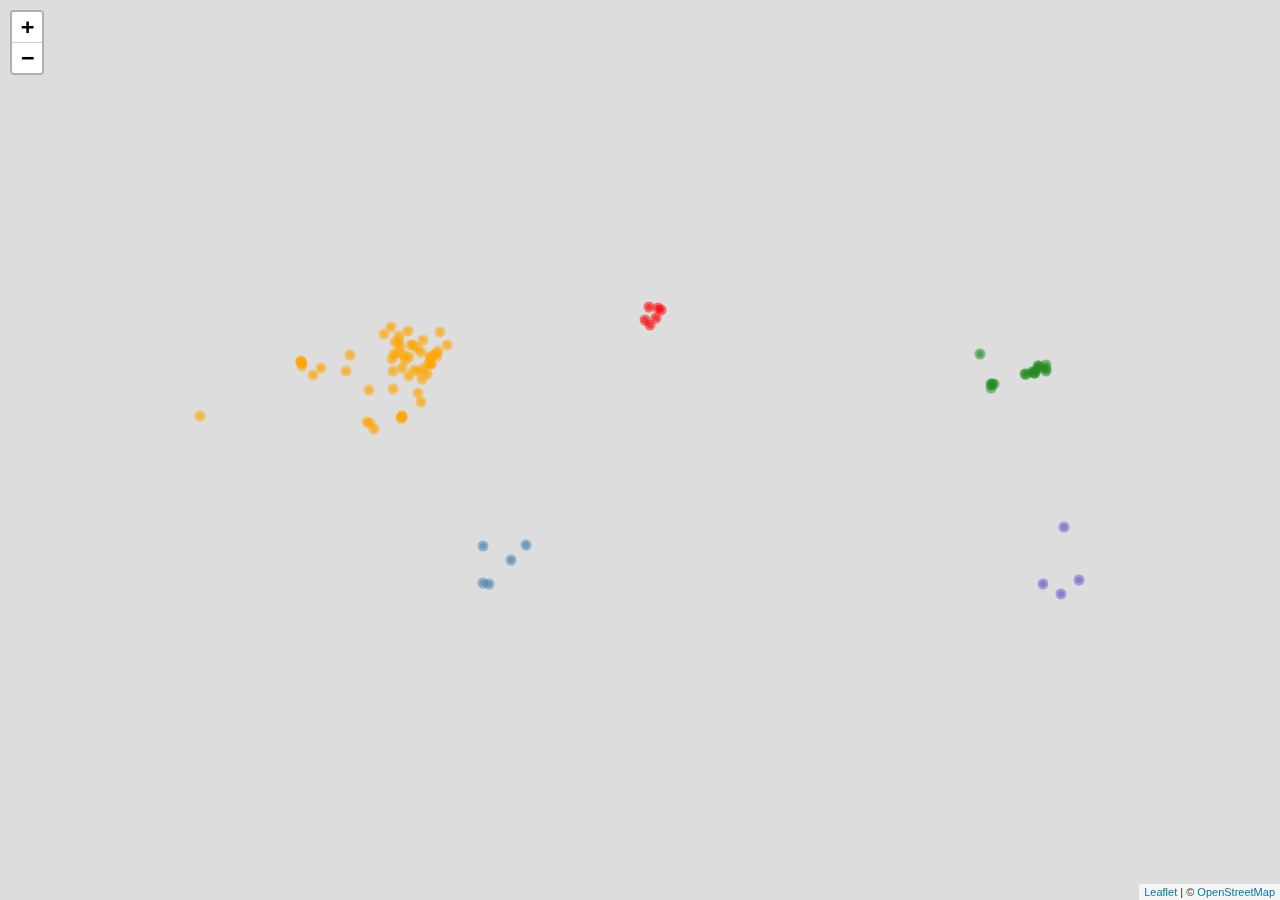
==== commit 474c47d8: "updated maps" ====
--- a/cities_visited_world_map.html
+++ b/cities_visited_world_map.html
@@ -3,7 +3,7 @@
 <head>
 <meta charset="utf-8" />
 <title>leaflet</title>
-<script src="[data-uri]"></script>
+<script src="[data-uri]"></script>
 <script src="[data-uri]"></script>
 <link href="data:text/css;charset=utf-8,%0A%2Eleaflet%2Dpane%2C%0A%2Eleaflet%2Dtile%2C%0A%2Eleaflet%2Dmarker%2Dicon%2C%0A%2Eleaflet%2Dmarker%2Dshadow%2C%0A%2Eleaflet%2Dtile%2Dcontainer%2C%0A%2Eleaflet%2Dpane%20%3E%20svg%2C%0A%2Eleaflet%2Dpane%20%3E%20canvas%2C%0A%2Eleaflet%2Dzoom%2Dbox%2C%0A%2Eleaflet%2Dimage%2Dlayer%2C%0A%2Eleaflet%2Dlayer%20%7B%0Aposition%3A%20absolute%3B%0Aleft%3A%200%3B%0Atop%3A%200%3B%0A%7D%0A%2Eleaflet%2Dcontainer%20%7B%0Aoverflow%3A%20hidden%3B%0A%7D%0A%2Eleaflet%2Dtile%2C%0A%2Eleaflet%2Dmarker%2Dicon%2C%0A%2Eleaflet%2Dmarker%2Dshadow%20%7B%0A%2Dwebkit%2Duser%2Dselect%3A%20none%3B%0A%2Dmoz%2Duser%2Dselect%3A%20none%3B%0Auser%2Dselect%3A%20none%3B%0A%2Dwebkit%2Duser%2Ddrag%3A%20none%3B%0A%7D%0A%0A%2Eleaflet%2Dsafari%20%2Eleaflet%2Dtile%20%7B%0Aimage%2Drendering%3A%20%2Dwebkit%2Doptimize%2Dcontrast%3B%0A%7D%0A%0A%2Eleaflet%2Dsafari%20%2Eleaflet%2Dtile%2Dcontainer%20%7B%0Awidth%3A%201600px%3B%0Aheight%3A%201600px%3B%0A%2Dwebkit%2Dtransform%2Dorigin%3A%200%200%3B%0A%7D%0A%2Eleaflet%2Dmarker%2Dicon%2C%0A%2Eleaflet%2Dmarker%2Dshadow%20%7B%0Adisplay%3A%20block%3B%0A%7D%0A%0A%0A%2Eleaflet%2Dcontainer%20%2Eleaflet%2Doverlay%2Dpane%20svg%2C%0A%2Eleaflet%2Dcontainer%20%2Eleaflet%2Dmarker%2Dpane%20img%2C%0A%2Eleaflet%2Dcontainer%20%2Eleaflet%2Dshadow%2Dpane%20img%2C%0A%2Eleaflet%2Dcontainer%20%2Eleaflet%2Dtile%2Dpane%20img%2C%0A%2Eleaflet%2Dcontainer%20img%2Eleaflet%2Dimage%2Dlayer%20%7B%0Amax%2Dwidth%3A%20none%20%21important%3B%0Amax%2Dheight%3A%20none%20%21important%3B%0A%7D%0A%2Eleaflet%2Dcontainer%2Eleaflet%2Dtouch%2Dzoom%20%7B%0A%2Dms%2Dtouch%2Daction%3A%20pan%2Dx%20pan%2Dy%3B%0Atouch%2Daction%3A%20pan%2Dx%20pan%2Dy%3B%0A%7D%0A%2Eleaflet%2Dcontainer%2Eleaflet%2Dtouch%2Ddrag%20%7B%0A%2Dms%2Dtouch%2Daction%3A%20pinch%2Dzoom%3B%0A%0Atouch%2Daction%3A%20none%3B%0Atouch%2Daction%3A%20pinch%2Dzoom%3B%0A%7D%0A%2Eleaflet%2Dcontainer%2Eleaflet%2Dtouch%2Ddrag%2Eleaflet%2Dtouch%2Dzoom%20%7B%0A%2Dms%2Dtouch%2Daction%3A%20none%3B%0Atouch%2Daction%3A%20none%3B%0A%7D%0A%2Eleaflet%2Dcontainer%20%7B%0A%2Dwebkit%2Dtap%2Dhighlight%2Dcolor%3A%20transparent%3B%0A%7D%0A%2Eleaflet%2Dcontainer%20a%20%7B%0A%2Dwebkit%2Dtap%2Dhighlight%2Dcolor%3A%20rgba%2851%2C%20181%2C%20229%2C%200%2E4%29%3B%0A%7D%0A%2Eleaflet%2Dtile%20%7B%0Afilter%3A%20inherit%3B%0Avisibility%3A%20hidden%3B%0A%7D%0A%2Eleaflet%2Dtile%2Dloaded%20%7B%0Avisibility%3A%20inherit%3B%0A%7D%0A%2Eleaflet%2Dzoom%2Dbox%20%7B%0Awidth%3A%200%3B%0Aheight%3A%200%3B%0A%2Dmoz%2Dbox%2Dsizing%3A%20border%2Dbox%3B%0Abox%2Dsizing%3A%20border%2Dbox%3B%0Az%2Dindex%3A%20800%3B%0A%7D%0A%0A%2Eleaflet%2Doverlay%2Dpane%20svg%20%7B%0A%2Dmoz%2Duser%2Dselect%3A%20none%3B%0A%7D%0A%2Eleaflet%2Dpane%20%7B%20z%2Dindex%3A%20400%3B%20%7D%0A%2Eleaflet%2Dtile%2Dpane%20%7B%20z%2Dindex%3A%20200%3B%20%7D%0A%2Eleaflet%2Doverlay%2Dpane%20%7B%20z%2Dindex%3A%20400%3B%20%7D%0A%2Eleaflet%2Dshadow%2Dpane%20%7B%20z%2Dindex%3A%20500%3B%20%7D%0A%2Eleaflet%2Dmarker%2Dpane%20%7B%20z%2Dindex%3A%20600%3B%20%7D%0A%2Eleaflet%2Dtooltip%2Dpane%20%7B%20z%2Dindex%3A%20650%3B%20%7D%0A%2Eleaflet%2Dpopup%2Dpane%20%7B%20z%2Dindex%3A%20700%3B%20%7D%0A%2Eleaflet%2Dmap%2Dpane%20canvas%20%7B%20z%2Dindex%3A%20100%3B%20%7D%0A%2Eleaflet%2Dmap%2Dpane%20svg%20%7B%20z%2Dindex%3A%20200%3B%20%7D%0A%2Eleaflet%2Dvml%2Dshape%20%7B%0Awidth%3A%201px%3B%0Aheight%3A%201px%3B%0A%7D%0A%2Elvml%20%7B%0Abehavior%3A%20url%28%23default%23VML%29%3B%0Adisplay%3A%20inline%2Dblock%3B%0Aposition%3A%20absolute%3B%0A%7D%0A%0A%2Eleaflet%2Dcontrol%20%7B%0Aposition%3A%20relative%3B%0Az%2Dindex%3A%20800%3B%0Apointer%2Devents%3A%20visiblePainted%3B%20%0Apointer%2Devents%3A%20auto%3B%0A%7D%0A%2Eleaflet%2Dtop%2C%0A%2Eleaflet%2Dbottom%20%7B%0Aposition%3A%20absolute%3B%0Az%2Dindex%3A%201000%3B%0Apointer%2Devents%3A%20none%3B%0A%7D%0A%2Eleaflet%2Dtop%20%7B%0Atop%3A%200%3B%0A%7D%0A%2Eleaflet%2Dright%20%7B%0Aright%3A%200%3B%0A%7D%0A%2Eleaflet%2Dbottom%20%7B%0Abottom%3A%200%3B%0A%7D%0A%2Eleaflet%2Dleft%20%7B%0Aleft%3A%200%3B%0A%7D%0A%2Eleaflet%2Dcontrol%20%7B%0Afloat%3A%20left%3B%0Aclear%3A%20both%3B%0A%7D%0A%2Eleaflet%2Dright%20%2Eleaflet%2Dcontrol%20%7B%0Afloat%3A%20right%3B%0A%7D%0A%2Eleaflet%2Dtop%20%2Eleaflet%2Dcontrol%20%7B%0Amargin%2Dtop%3A%2010px%3B%0A%7D%0A%2Eleaflet%2Dbottom%20%2Eleaflet%2Dcontrol%20%7B%0Amargin%2Dbottom%3A%2010px%3B%0A%7D%0A%2Eleaflet%2Dleft%20%2Eleaflet%2Dcontrol%20%7B%0Amargin%2Dleft%3A%2010px%3B%0A%7D%0A%2Eleaflet%2Dright%20%2Eleaflet%2Dcontrol%20%7B%0Amargin%2Dright%3A%2010px%3B%0A%7D%0A%0A%2Eleaflet%2Dfade%2Danim%20%2Eleaflet%2Dtile%20%7B%0Awill%2Dchange%3A%20opacity%3B%0A%7D%0A%2Eleaflet%2Dfade%2Danim%20%2Eleaflet%2Dpopup%20%7B%0Aopacity%3A%200%3B%0A%2Dwebkit%2Dtransition%3A%20opacity%200%2E2s%20linear%3B%0A%2Dmoz%2Dtransition%3A%20opacity%200%2E2s%20linear%3B%0A%2Do%2Dtransition%3A%20opacity%200%2E2s%20linear%3B%0Atransition%3A%20opacity%200%2E2s%20linear%3B%0A%7D%0A%2Eleaflet%2Dfade%2Danim%20%2Eleaflet%2Dmap%2Dpane%20%2Eleaflet%2Dpopup%20%7B%0Aopacity%3A%201%3B%0A%7D%0A%2Eleaflet%2Dzoom%2Danimated%20%7B%0A%2Dwebkit%2Dtransform%2Dorigin%3A%200%200%3B%0A%2Dms%2Dtransform%2Dorigin%3A%200%200%3B%0Atransform%2Dorigin%3A%200%200%3B%0A%7D%0A%2Eleaflet%2Dzoom%2Danim%20%2Eleaflet%2Dzoom%2Danimated%20%7B%0Awill%2Dchange%3A%20transform%3B%0A%7D%0A%2Eleaflet%2Dzoom%2Danim%20%2Eleaflet%2Dzoom%2Danimated%20%7B%0A%2Dwebkit%2Dtransition%3A%20%2Dwebkit%2Dtransform%200%2E25s%20cubic%2Dbezier%280%2C0%2C0%2E25%2C1%29%3B%0A%2Dmoz%2Dtransition%3A%20%2Dmoz%2Dtransform%200%2E25s%20cubic%2Dbezier%280%2C0%2C0%2E25%2C1%29%3B%0A%2Do%2Dtransition%3A%20%2Do%2Dtransform%200%2E25s%20cubic%2Dbezier%280%2C0%2C0%2E25%2C1%29%3B%0Atransition%3A%20transform%200%2E25s%20cubic%2Dbezier%280%2C0%2C0%2E25%2C1%29%3B%0A%7D%0A%2Eleaflet%2Dzoom%2Danim%20%2Eleaflet%2Dtile%2C%0A%2Eleaflet%2Dpan%2Danim%20%2Eleaflet%2Dtile%20%7B%0A%2Dwebkit%2Dtransition%3A%20none%3B%0A%2Dmoz%2Dtransition%3A%20none%3B%0A%2Do%2Dtransition%3A%20none%3B%0Atransition%3A%20none%3B%0A%7D%0A%2Eleaflet%2Dzoom%2Danim%20%2Eleaflet%2Dzoom%2Dhide%20%7B%0Avisibility%3A%20hidden%3B%0A%7D%0A%0A%2Eleaflet%2Dinteractive%20%7B%0Acursor%3A%20pointer%3B%0A%7D%0A%2Eleaflet%2Dgrab%20%7B%0Acursor%3A%20%2Dwebkit%2Dgrab%3B%0Acursor%3A%20%2Dmoz%2Dgrab%3B%0A%7D%0A%2Eleaflet%2Dcrosshair%2C%0A%2Eleaflet%2Dcrosshair%20%2Eleaflet%2Dinteractive%20%7B%0Acursor%3A%20crosshair%3B%0A%7D%0A%2Eleaflet%2Dpopup%2Dpane%2C%0A%2Eleaflet%2Dcontrol%20%7B%0Acursor%3A%20auto%3B%0A%7D%0A%2Eleaflet%2Ddragging%20%2Eleaflet%2Dgrab%2C%0A%2Eleaflet%2Ddragging%20%2Eleaflet%2Dgrab%20%2Eleaflet%2Dinteractive%2C%0A%2Eleaflet%2Ddragging%20%2Eleaflet%2Dmarker%2Ddraggable%20%7B%0Acursor%3A%20move%3B%0Acursor%3A%20%2Dwebkit%2Dgrabbing%3B%0Acursor%3A%20%2Dmoz%2Dgrabbing%3B%0A%7D%0A%0A%2Eleaflet%2Dmarker%2Dicon%2C%0A%2Eleaflet%2Dmarker%2Dshadow%2C%0A%2Eleaflet%2Dimage%2Dlayer%2C%0A%2Eleaflet%2Dpane%20%3E%20svg%20path%2C%0A%2Eleaflet%2Dtile%2Dcontainer%20%7B%0Apointer%2Devents%3A%20none%3B%0A%7D%0A%2Eleaflet%2Dmarker%2Dicon%2Eleaflet%2Dinteractive%2C%0A%2Eleaflet%2Dimage%2Dlayer%2Eleaflet%2Dinteractive%2C%0A%2Eleaflet%2Dpane%20%3E%20svg%20path%2Eleaflet%2Dinteractive%20%7B%0Apointer%2Devents%3A%20visiblePainted%3B%20%0Apointer%2Devents%3A%20auto%3B%0A%7D%0A%0A%2Eleaflet%2Dcontainer%20%7B%0Abackground%3A%20%23ddd%3B%0Aoutline%3A%200%3B%0A%7D%0A%2Eleaflet%2Dcontainer%20a%20%7B%0Acolor%3A%20%230078A8%3B%0A%7D%0A%2Eleaflet%2Dcontainer%20a%2Eleaflet%2Dactive%20%7B%0Aoutline%3A%202px%20solid%20orange%3B%0A%7D%0A%2Eleaflet%2Dzoom%2Dbox%20%7B%0Aborder%3A%202px%20dotted%20%2338f%3B%0Abackground%3A%20rgba%28255%2C255%2C255%2C0%2E5%29%3B%0A%7D%0A%0A%2Eleaflet%2Dcontainer%20%7B%0Afont%3A%2012px%2F1%2E5%20%22Helvetica%20Neue%22%2C%20Arial%2C%20Helvetica%2C%20sans%2Dserif%3B%0A%7D%0A%0A%2Eleaflet%2Dbar%20%7B%0Abox%2Dshadow%3A%200%201px%205px%20rgba%280%2C0%2C0%2C0%2E65%29%3B%0Aborder%2Dradius%3A%204px%3B%0A%7D%0A%2Eleaflet%2Dbar%20a%2C%0A%2Eleaflet%2Dbar%20a%3Ahover%20%7B%0Abackground%2Dcolor%3A%20%23fff%3B%0Aborder%2Dbottom%3A%201px%20solid%20%23ccc%3B%0Awidth%3A%2026px%3B%0Aheight%3A%2026px%3B%0Aline%2Dheight%3A%2026px%3B%0Adisplay%3A%20block%3B%0Atext%2Dalign%3A%20center%3B%0Atext%2Ddecoration%3A%20none%3B%0Acolor%3A%20black%3B%0A%7D%0A%2Eleaflet%2Dbar%20a%2C%0A%2Eleaflet%2Dcontrol%2Dlayers%2Dtoggle%20%7B%0Abackground%2Dposition%3A%2050%25%2050%25%3B%0Abackground%2Drepeat%3A%20no%2Drepeat%3B%0Adisplay%3A%20block%3B%0A%7D%0A%2Eleaflet%2Dbar%20a%3Ahover%20%7B%0Abackground%2Dcolor%3A%20%23f4f4f4%3B%0A%7D%0A%2Eleaflet%2Dbar%20a%3Afirst%2Dchild%20%7B%0Aborder%2Dtop%2Dleft%2Dradius%3A%204px%3B%0Aborder%2Dtop%2Dright%2Dradius%3A%204px%3B%0A%7D%0A%2Eleaflet%2Dbar%20a%3Alast%2Dchild%20%7B%0Aborder%2Dbottom%2Dleft%2Dradius%3A%204px%3B%0Aborder%2Dbottom%2Dright%2Dradius%3A%204px%3B%0Aborder%2Dbottom%3A%20none%3B%0A%7D%0A%2Eleaflet%2Dbar%20a%2Eleaflet%2Ddisabled%20%7B%0Acursor%3A%20default%3B%0Abackground%2Dcolor%3A%20%23f4f4f4%3B%0Acolor%3A%20%23bbb%3B%0A%7D%0A%2Eleaflet%2Dtouch%20%2Eleaflet%2Dbar%20a%20%7B%0Awidth%3A%2030px%3B%0Aheight%3A%2030px%3B%0Aline%2Dheight%3A%2030px%3B%0A%7D%0A%2Eleaflet%2Dtouch%20%2Eleaflet%2Dbar%20a%3Afirst%2Dchild%20%7B%0Aborder%2Dtop%2Dleft%2Dradius%3A%202px%3B%0Aborder%2Dtop%2Dright%2Dradius%3A%202px%3B%0A%7D%0A%2Eleaflet%2Dtouch%20%2Eleaflet%2Dbar%20a%3Alast%2Dchild%20%7B%0Aborder%2Dbottom%2Dleft%2Dradius%3A%202px%3B%0Aborder%2Dbottom%2Dright%2Dradius%3A%202px%3B%0A%7D%0A%0A%2Eleaflet%2Dcontrol%2Dzoom%2Din%2C%0A%2Eleaflet%2Dcontrol%2Dzoom%2Dout%20%7B%0Afont%3A%20bold%2018px%20%27Lucida%20Console%27%2C%20Monaco%2C%20monospace%3B%0Atext%2Dindent%3A%201px%3B%0A%7D%0A%2Eleaflet%2Dtouch%20%2Eleaflet%2Dcontrol%2Dzoom%2Din%2C%20%2Eleaflet%2Dtouch%20%2Eleaflet%2Dcontrol%2Dzoom%2Dout%20%7B%0Afont%2Dsize%3A%2022px%3B%0A%7D%0A%0A%2Eleaflet%2Dcontrol%2Dlayers%20%7B%0Abox%2Dshadow%3A%200%201px%205px%20rgba%280%2C0%2C0%2C0%2E4%29%3B%0Abackground%3A%20%23fff%3B%0Aborder%2Dradius%3A%205px%3B%0A%7D%0A%2Eleaflet%2Dcontrol%2Dlayers%2Dtoggle%20%7B%0Abackground%2Dimage%3A%20url%28data%3Aimage%2Fpng%3Bbase64%2CiVBORw0KGgoAAAANSUhEUgAAABoAAAAaCAQAAAADQ4RFAAACf0lEQVR4AY1UM3gkARTePdvdoTxXKc%2BqTl3aU5U6b2Kbkz3Gtq3Zw6ziLGNPzrYx7946Tr6%2Fee%2FXeCQ4D3ykPtL5tHno4n0d%2Fh3%2BxfuWHGLX81cn7r0iTNzjr7LrlxCqPtkbTQEHeqOrTy4Yyt3VCi%2FIOB0v7rVC7q45Q3Gr5K6jt%2B3Gl5nCoDD4MtO%2Bj96Wu8atmhGqcNGHObuf8OM%2Fx3AMx38%2B4Z2sPqzCxRFK2aF2e5Jol56XTLyggAMTL56XOMoS1W4pOyjUcGGQdZxU6qRh7B9Zp%2BPfpOFlqt0zyDZckPi1ttmIp03jX8gyJ8a%2FPG2yutpS%2FVol7peZIbZcKBAEEheEIAgFbDkz5H6Zrkm2hVWGiXKiF4Ycw0RWKdtC16Q7qe3X4iOMxruonzegJzWaXFrU9utOSsLUmrc0YjeWYjCW4PDMADElpJSSQ0vQvA1Tm6%2FJlKnqFs1EGyZiFCqnRZTEJJJiKRYzVYzJck2Rm6P4iH%2BcmSY0YzimYa8l0EtTODFWhcMIMVqdsI2uiTvKmTisIDHJ3od5GILVhBCarCfVRmo4uTjkhrhzkiBV7SsaqS%2BTzrzM1qpGGUFt28pIySQHR6h7F6KSwGWm97ay%2BZ%2BZqMcEjEWebE7wxCSQwpkhJqoZA5ivCdZDjJepuJ9IQjGGUmuXJdBFUygxVqVsxFsLMbDe8ZbDYVCGKxs%2BW080max1hFCarCfV%2BC1KATwcnvE9gRRuMP2prdbWGowm1KB1y%2BzwMMENkM755cJ2yPDtqhTI6ED1M%2F82yIDtC%2F4j4BijjeObflpO9I9MwXTCsSX8jWAFeHr05WoLTJ5G8IQVS%2F7vwR6ohirYM7f6HzYpogfS3R2OAAAAAElFTkSuQmCC%29%3B%0Awidth%3A%2036px%3B%0Aheight%3A%2036px%3B%0A%7D%0A%2Eleaflet%2Dretina%20%2Eleaflet%2Dcontrol%2Dlayers%2Dtoggle%20%7B%0Abackground%2Dimage%3A%20url%28data%3Aimage%2Fpng%3Bbase64%2CiVBORw0KGgoAAAANSUhEUgAAADQAAAA0CAQAAABvcdNgAAAEsklEQVR4AWL4TydIhpZK1kpWOlg0w3ZXP6D2soBtG42jeI6ZmQTHzAxiTbSJsYLjO9HhP%2BWOmcuhciVnmHVQcJnp7DFvScowZorad%2F%2BV%2FfVzMdMT2g9Cv9guXGv%2F7pYOrXh2U%2BRRR3dSd9JRx6bIFc%2FekqHI29JC6pJ5ZEh1yWkhkbcFeSjxgx3L2m1cb1C7bceyxA%2BCNjT%2FIfff%2B%2FkDk2u%2Fw%2F33%2FIeCMOSaWZ4glosqT3DNnNZQ7Cs58%2F3Ce5HL78iZH%2FvKVIaYlqzfdLu8Vi7dnvUbEza5Idt36tquZFldl6N5Z%2FPOLof0XLK61mZCmJSWjVF9tEjUluu74IUXvgttuVIHE7YxSkaYhJZam7yiM9Pv82JYfl9nptxZaxMJE4YSPty%2BvF0%2BY2up9d3wwijfjZbabqm%2F3bZ9ecKHsiGmRflnn1MW4pjHf9oLufyn2z3y1D6n8g8TZhxyzipLNPnAUpsOiuWimg52psrTZYnOWYNDTMuWBWa0tJb4rgq1UvmutpaYEbZlwU3CLJm%2FayYjHW5%2Fh7xWLn9Hh1vepDkyf7dE7MtT5LR4e7yYpHrkhOUpEfssBLq2pPhAqoSWKUkk7EDqkmK6RrCEzqDjhNDWNE%2BXSMvkJRDWlZTmCW0l0PHQGRZY5t1L83kT0Y3l2SItk5JAWHl2dCOBm%2BfPu3fo5%2F3v61RMCO9Jx2EEYYhb0rmNQMX%2Fvm7gqOEJLcXTGw3CAuRNeyaPWwjR8PRqKQ1PDA%2Fdpv%2Bon9Shox52WFnx0KY8onHayrJzm87i5h9xGw%2Ftfkev0jGsQizqezUKjk12hBMKJ4kbCqGPVNXudyyrShovGw5CgxsRICxF6aRmSjlBnHRzg7Gx8fKqEubI2rahQYdR1YgDIRQO7JvQyD52hoIQx0mxa0ODtW2Iozn1le2iIRdzwWewedyZzewidueOGqlsn1MvcnQpuVwLGG3%2FIR1hIKxCjelIDZ8ldqWz25jWAsnldEnK0Zxro19TGVb2ffIZEsIO89EIEDvKMPrzmBOQcKQ%2Brroye6NgRRxqR4U8EAkz0CL6uSGOm6KQCdWjvjRiSP1BPalCRS5iQYiEIvxuBMJEWgzSoHADcVMuN7IuqqTeyUPq22qFimFtxDyBBJEwNyt6TM88blFHao%2F6tWWhuuOM4SAK4EI4QmFHA%2BSEyWlp4EQoJ13cYGzMu7yszEIBOm2rVmHUNqwAIQabISNMRstmdhNWcFLsSm%2B0tjJH1MdRxO5Nx0WDMhCtgD6OKgZeljJqJKc9po8juskR9XN0Y1lZ3mWjLR9JCO1jRDMd0fpYC2VnvjBSEFg7wBENc0R9HFlb0xvF1%2BTBEpF68d%2BDHR6IOWVv2BECtxo46hOFUBd%2FAPU57WIoEwJhIi2CdpyZX0m93BZicktMj1AS9dClteUFAUNUIEygRZCtik5zSxI9MubTBH1GOiHsiLJ3OCoSZkILa9PxiN0EbvhsAo8tdAf9Seepd36lGWHmtNANTv5Jd0z4QYyeo%2FUEJqxKRpg5LZx6btLPsOaEmdMyxYdlc8LMaJnikDlhclqmPiQnTEpLUIZEwkRagjYkEibQErwhkTAKCLQEbUgkzJQWc%2F0PstHHcfEdQ%2BUAAAAASUVORK5CYII%3D%29%3B%0Abackground%2Dsize%3A%2026px%2026px%3B%0A%7D%0A%2Eleaflet%2Dtouch%20%2Eleaflet%2Dcontrol%2Dlayers%2Dtoggle%20%7B%0Awidth%3A%2044px%3B%0Aheight%3A%2044px%3B%0A%7D%0A%2Eleaflet%2Dcontrol%2Dlayers%20%2Eleaflet%2Dcontrol%2Dlayers%2Dlist%2C%0A%2Eleaflet%2Dcontrol%2Dlayers%2Dexpanded%20%2Eleaflet%2Dcontrol%2Dlayers%2Dtoggle%20%7B%0Adisplay%3A%20none%3B%0A%7D%0A%2Eleaflet%2Dcontrol%2Dlayers%2Dexpanded%20%2Eleaflet%2Dcontrol%2Dlayers%2Dlist%20%7B%0Adisplay%3A%20block%3B%0Aposition%3A%20relative%3B%0A%7D%0A%2Eleaflet%2Dcontrol%2Dlayers%2Dexpanded%20%7B%0Apadding%3A%206px%2010px%206px%206px%3B%0Acolor%3A%20%23333%3B%0Abackground%3A%20%23fff%3B%0A%7D%0A%2Eleaflet%2Dcontrol%2Dlayers%2Dscrollbar%20%7B%0Aoverflow%2Dy%3A%20scroll%3B%0Aoverflow%2Dx%3A%20hidden%3B%0Apadding%2Dright%3A%205px%3B%0A%7D%0A%2Eleaflet%2Dcontrol%2Dlayers%2Dselector%20%7B%0Amargin%2Dtop%3A%202px%3B%0Aposition%3A%20relative%3B%0Atop%3A%201px%3B%0A%7D%0A%2Eleaflet%2Dcontrol%2Dlayers%20label%20%7B%0Adisplay%3A%20block%3B%0A%7D%0A%2Eleaflet%2Dcontrol%2Dlayers%2Dseparator%20%7B%0Aheight%3A%200%3B%0Aborder%2Dtop%3A%201px%20solid%20%23ddd%3B%0Amargin%3A%205px%20%2D10px%205px%20%2D6px%3B%0A%7D%0A%0A%2Eleaflet%2Ddefault%2Dicon%2Dpath%20%7B%0Abackground%2Dimage%3A%20url%28data%3Aimage%2Fpng%3Bbase64%2CiVBORw0KGgoAAAANSUhEUgAAABkAAAApCAYAAADAk4LOAAAFgUlEQVR4Aa1XA5BjWRTN2oW17d3YaZtr2962HUzbDNpjszW24mRt28p47v7zq%2FbXZtrp%2FlWnXr337j3nPCe85NcypgSFdugCpW5YoDAMRaIMqRi6aKq5E3YqDQO3qAwjVWrD8Ncq%2FRBpykd8oZUb%2FkaJutow8r1aP9II0WmLKLIsJyv1w%2Fkqw9Ch2MYdB%2B%2B12Onxee%2FQMwvf4%2FDk%2FLfp%2Fi4nxTXtOoQ4pW5Aj7wpici1A9erdAN2OH64x8OSP9j3Ft3b7aWkTg%2FFm91siTra0f9on5sQr9INejH6CUUUpavjFNq1B%2BOadhxmnfa8RfEmN8VNAsQhPqF55xHkMzz3jSmChWU6f7%2FXZKNH%2B9%2BhBLOHYozuKQPxyMPUKkrX%2FK0uWnfFaJGS1QPRtZsOPtr3NsW0uyh6NNCOkU3Yz%2BbXbT3I8G3xE5EXLXtCXbbqwCO9zPQYPRTZ5vIDXD7U%2Bw7rFDEoUUf7ibHIR4y6bLVPXrz8JVZEql13trxwue%2FuDivd3fkWRbS6%2FIA2bID4uk0UpF1N8qLlbBlXs4Ee7HLTfV1j54APvODnSfOWBqtKVvjgLKzF5YdEk5ewRkGlK0i33Eofffc7HT56jD7%2F6U%2BqH3Cx7SBLNntH5YIPvODnyfIXZYRVDPqgHtLs5ABHD3YzLuespb7t79FY34DjMwrVrcTuwlT55YMPvOBnRrJ4VXTdNnYug5ucHLBjEpt30701A3Ts%2BHEa73u6dT3FNWwflY86eMHPk%2BYu%2Bi6pzUpRrW7SNDg5JHR4KapmM5Wv2E8Tfcb1HoqqHMHU%2BuWDD7zg54mz5%2F2BSnizi9T1Dg4QQXLToGNCkb6tb1NU%2BQAlGr1%2B%2BeADrzhn%2Fu8Q2YZhQVlZ5%2BCAOtqfbhmaUCS1ezNFVm2imDbPmPng5wmz%2Bgwh%2BoHDce0eUtQ6OGDIyR0uUhUsoO3vfDmmgOezH0mZN59x7MBi%2B%2BWDL1g%2FeEiU3avlidO671bkLfwbw5XV2P8Pzo0ydy4t2%2F0eu33xYSOMOD8hTf4CrBtGMSoXfPLchX%2BJ0ruSePw3LZeK0juPJbYzrhkH0io7B3k164hiGvawhOKMLkrQLyVpZg8rHFW7E2uHOL888IBPlNZ1FPzstSJM694fWr6RwpvcJK60%2B0HCILTBzZLFNdtAzJaohze60T8qBzyh5ZuOg5e7uwQppofEmf2%2B%2BDYvmySqGBuKaicF1blQjhuHdvCIMvp8whTTfZzI7RldpwtSzL%2BF1%2BwkdZ2TBOW2gIF88PBTzD%2FgpeREAMEbxnJcaJHNHrpzji0gQCS6hdkEeYt9DF%2F2qPcEC8RM28Hwmr3sdNyht00byAut2k3gufWNtgtOEOFGUwcXWNDbdNbpgBGxEvKkOQsxivJx33iow0Vw5S6SVTrpVq11ysA2Rp7gTfPfktc6zhtXBBC%2BadRLshf6sG2RfHPZ5EAc4sVZ83yCN00Fk%2F4kggu40ZTvIEm5g24qtU4KjBrx%2FBTTH8ifVASAG7gKrnWxJDcU7x8X6Ecczhm3o6YicvsLXWfh3Ch1W0k8x0nXF%2B0fFxgt4phz8QvypiwCCFKMqXCnqXExjq10beH%2BUUA7%2BnG6mdG%2FPu0f3LgFcGrl2s0kNNjpmoJ9o4B29CMO8dMT4Q5ox8uitF6fqsrJOr8qnwNbRzv6hSnG5wP%2B64C7h9lp30hKNtKdWjtdkbuPA19nJ7Tz3zR%2FibgARbhb4AlhavcBebmTHcFl2fvYEnW0ox9xMxKBS8btJ%2BKiEbq9zA4RthQXDhPa0T9TEe69gWupwc6uBUphquXgf%2B%2FFrIjweHQS4%2FpduMe5ERUMHUd9xv8ZR98CxkS4F2n3EUrUZ10EYNw7BWm9x1GiPssi3GgiGRDKWRYZfXlON%2BdfNbM%2BGgIwYdwAAAAASUVORK5CYII%3D%29%3B%0A%7D%0A%0A%2Eleaflet%2Dcontainer%20%2Eleaflet%2Dcontrol%2Dattribution%20%7B%0Abackground%3A%20%23fff%3B%0Abackground%3A%20rgba%28255%2C%20255%2C%20255%2C%200%2E7%29%3B%0Amargin%3A%200%3B%0A%7D%0A%2Eleaflet%2Dcontrol%2Dattribution%2C%0A%2Eleaflet%2Dcontrol%2Dscale%2Dline%20%7B%0Apadding%3A%200%205px%3B%0Acolor%3A%20%23333%3B%0A%7D%0A%2Eleaflet%2Dcontrol%2Dattribution%20a%20%7B%0Atext%2Ddecoration%3A%20none%3B%0A%7D%0A%2Eleaflet%2Dcontrol%2Dattribution%20a%3Ahover%20%7B%0Atext%2Ddecoration%3A%20underline%3B%0A%7D%0A%2Eleaflet%2Dcontainer%20%2Eleaflet%2Dcontrol%2Dattribution%2C%0A%2Eleaflet%2Dcontainer%20%2Eleaflet%2Dcontrol%2Dscale%20%7B%0Afont%2Dsize%3A%2011px%3B%0A%7D%0A%2Eleaflet%2Dleft%20%2Eleaflet%2Dcontrol%2Dscale%20%7B%0Amargin%2Dleft%3A%205px%3B%0A%7D%0A%2Eleaflet%2Dbottom%20%2Eleaflet%2Dcontrol%2Dscale%20%7B%0Amargin%2Dbottom%3A%205px%3B%0A%7D%0A%2Eleaflet%2Dcontrol%2Dscale%2Dline%20%7B%0Aborder%3A%202px%20solid%20%23777%3B%0Aborder%2Dtop%3A%20none%3B%0Aline%2Dheight%3A%201%2E1%3B%0Apadding%3A%202px%205px%201px%3B%0Afont%2Dsize%3A%2011px%3B%0Awhite%2Dspace%3A%20nowrap%3B%0Aoverflow%3A%20hidden%3B%0A%2Dmoz%2Dbox%2Dsizing%3A%20border%2Dbox%3B%0Abox%2Dsizing%3A%20border%2Dbox%3B%0Abackground%3A%20%23fff%3B%0Abackground%3A%20rgba%28255%2C%20255%2C%20255%2C%200%2E5%29%3B%0A%7D%0A%2Eleaflet%2Dcontrol%2Dscale%2Dline%3Anot%28%3Afirst%2Dchild%29%20%7B%0Aborder%2Dtop%3A%202px%20solid%20%23777%3B%0Aborder%2Dbottom%3A%20none%3B%0Amargin%2Dtop%3A%20%2D2px%3B%0A%7D%0A%2Eleaflet%2Dcontrol%2Dscale%2Dline%3Anot%28%3Afirst%2Dchild%29%3Anot%28%3Alast%2Dchild%29%20%7B%0Aborder%2Dbottom%3A%202px%20solid%20%23777%3B%0A%7D%0A%2Eleaflet%2Dtouch%20%2Eleaflet%2Dcontrol%2Dattribution%2C%0A%2Eleaflet%2Dtouch%20%2Eleaflet%2Dcontrol%2Dlayers%2C%0A%2Eleaflet%2Dtouch%20%2Eleaflet%2Dbar%20%7B%0Abox%2Dshadow%3A%20none%3B%0A%7D%0A%2Eleaflet%2Dtouch%20%2Eleaflet%2Dcontrol%2Dlayers%2C%0A%2Eleaflet%2Dtouch%20%2Eleaflet%2Dbar%20%7B%0Aborder%3A%202px%20solid%20rgba%280%2C0%2C0%2C0%2E2%29%3B%0Abackground%2Dclip%3A%20padding%2Dbox%3B%0A%7D%0A%0A%2Eleaflet%2Dpopup%20%7B%0Aposition%3A%20absolute%3B%0Atext%2Dalign%3A%20center%3B%0Amargin%2Dbottom%3A%2020px%3B%0A%7D%0A%2Eleaflet%2Dpopup%2Dcontent%2Dwrapper%20%7B%0Apadding%3A%201px%3B%0Atext%2Dalign%3A%20left%3B%0Aborder%2Dradius%3A%2012px%3B%0A%7D%0A%2Eleaflet%2Dpopup%2Dcontent%20%7B%0Amargin%3A%2013px%2019px%3B%0Aline%2Dheight%3A%201%2E4%3B%0A%7D%0A%2Eleaflet%2Dpopup%2Dcontent%20p%20%7B%0Amargin%3A%2018px%200%3B%0A%7D%0A%2Eleaflet%2Dpopup%2Dtip%2Dcontainer%20%7B%0Awidth%3A%2040px%3B%0Aheight%3A%2020px%3B%0Aposition%3A%20absolute%3B%0Aleft%3A%2050%25%3B%0Amargin%2Dleft%3A%20%2D20px%3B%0Aoverflow%3A%20hidden%3B%0Apointer%2Devents%3A%20none%3B%0A%7D%0A%2Eleaflet%2Dpopup%2Dtip%20%7B%0Awidth%3A%2017px%3B%0Aheight%3A%2017px%3B%0Apadding%3A%201px%3B%0Amargin%3A%20%2D10px%20auto%200%3B%0A%2Dwebkit%2Dtransform%3A%20rotate%2845deg%29%3B%0A%2Dmoz%2Dtransform%3A%20rotate%2845deg%29%3B%0A%2Dms%2Dtransform%3A%20rotate%2845deg%29%3B%0A%2Do%2Dtransform%3A%20rotate%2845deg%29%3B%0Atransform%3A%20rotate%2845deg%29%3B%0A%7D%0A%2Eleaflet%2Dpopup%2Dcontent%2Dwrapper%2C%0A%2Eleaflet%2Dpopup%2Dtip%20%7B%0Abackground%3A%20white%3B%0Acolor%3A%20%23333%3B%0Abox%2Dshadow%3A%200%203px%2014px%20rgba%280%2C0%2C0%2C0%2E4%29%3B%0A%7D%0A%2Eleaflet%2Dcontainer%20a%2Eleaflet%2Dpopup%2Dclose%2Dbutton%20%7B%0Aposition%3A%20absolute%3B%0Atop%3A%200%3B%0Aright%3A%200%3B%0Apadding%3A%204px%204px%200%200%3B%0Aborder%3A%20none%3B%0Atext%2Dalign%3A%20center%3B%0Awidth%3A%2018px%3B%0Aheight%3A%2014px%3B%0Afont%3A%2016px%2F14px%20Tahoma%2C%20Verdana%2C%20sans%2Dserif%3B%0Acolor%3A%20%23c3c3c3%3B%0Atext%2Ddecoration%3A%20none%3B%0Afont%2Dweight%3A%20bold%3B%0Abackground%3A%20transparent%3B%0A%7D%0A%2Eleaflet%2Dcontainer%20a%2Eleaflet%2Dpopup%2Dclose%2Dbutton%3Ahover%20%7B%0Acolor%3A%20%23999%3B%0A%7D%0A%2Eleaflet%2Dpopup%2Dscrolled%20%7B%0Aoverflow%3A%20auto%3B%0Aborder%2Dbottom%3A%201px%20solid%20%23ddd%3B%0Aborder%2Dtop%3A%201px%20solid%20%23ddd%3B%0A%7D%0A%2Eleaflet%2Doldie%20%2Eleaflet%2Dpopup%2Dcontent%2Dwrapper%20%7B%0Azoom%3A%201%3B%0A%7D%0A%2Eleaflet%2Doldie%20%2Eleaflet%2Dpopup%2Dtip%20%7B%0Awidth%3A%2024px%3B%0Amargin%3A%200%20auto%3B%0A%2Dms%2Dfilter%3A%20%22progid%3ADXImageTransform%2EMicrosoft%2EMatrix%28M11%3D0%2E70710678%2C%20M12%3D0%2E70710678%2C%20M21%3D%2D0%2E70710678%2C%20M22%3D0%2E70710678%29%22%3B%0Afilter%3A%20progid%3ADXImageTransform%2EMicrosoft%2EMatrix%28M11%3D0%2E70710678%2C%20M12%3D0%2E70710678%2C%20M21%3D%2D0%2E70710678%2C%20M22%3D0%2E70710678%29%3B%0A%7D%0A%2Eleaflet%2Doldie%20%2Eleaflet%2Dpopup%2Dtip%2Dcontainer%20%7B%0Amargin%2Dtop%3A%20%2D1px%3B%0A%7D%0A%2Eleaflet%2Doldie%20%2Eleaflet%2Dcontrol%2Dzoom%2C%0A%2Eleaflet%2Doldie%20%2Eleaflet%2Dcontrol%2Dlayers%2C%0A%2Eleaflet%2Doldie%20%2Eleaflet%2Dpopup%2Dcontent%2Dwrapper%2C%0A%2Eleaflet%2Doldie%20%2Eleaflet%2Dpopup%2Dtip%20%7B%0Aborder%3A%201px%20solid%20%23999%3B%0A%7D%0A%0A%2Eleaflet%2Ddiv%2Dicon%20%7B%0Abackground%3A%20%23fff%3B%0Aborder%3A%201px%20solid%20%23666%3B%0A%7D%0A%0A%0A%2Eleaflet%2Dtooltip%20%7B%0Aposition%3A%20absolute%3B%0Apadding%3A%206px%3B%0Abackground%2Dcolor%3A%20%23fff%3B%0Aborder%3A%201px%20solid%20%23fff%3B%0Aborder%2Dradius%3A%203px%3B%0Acolor%3A%20%23222%3B%0Awhite%2Dspace%3A%20nowrap%3B%0A%2Dwebkit%2Duser%2Dselect%3A%20none%3B%0A%2Dmoz%2Duser%2Dselect%3A%20none%3B%0A%2Dms%2Duser%2Dselect%3A%20none%3B%0Auser%2Dselect%3A%20none%3B%0Apointer%2Devents%3A%20none%3B%0Abox%2Dshadow%3A%200%201px%203px%20rgba%280%2C0%2C0%2C0%2E4%29%3B%0A%7D%0A%2Eleaflet%2Dtooltip%2Eleaflet%2Dclickable%20%7B%0Acursor%3A%20pointer%3B%0Apointer%2Devents%3A%20auto%3B%0A%7D%0A%2Eleaflet%2Dtooltip%2Dtop%3Abefore%2C%0A%2Eleaflet%2Dtooltip%2Dbottom%3Abefore%2C%0A%2Eleaflet%2Dtooltip%2Dleft%3Abefore%2C%0A%2Eleaflet%2Dtooltip%2Dright%3Abefore%20%7B%0Aposition%3A%20absolute%3B%0Apointer%2Devents%3A%20none%3B%0Aborder%3A%206px%20solid%20transparent%3B%0Abackground%3A%20transparent%3B%0Acontent%3A%20%22%22%3B%0A%7D%0A%0A%2Eleaflet%2Dtooltip%2Dbottom%20%7B%0Amargin%2Dtop%3A%206px%3B%0A%7D%0A%2Eleaflet%2Dtooltip%2Dtop%20%7B%0Amargin%2Dtop%3A%20%2D6px%3B%0A%7D%0A%2Eleaflet%2Dtooltip%2Dbottom%3Abefore%2C%0A%2Eleaflet%2Dtooltip%2Dtop%3Abefore%20%7B%0Aleft%3A%2050%25%3B%0Amargin%2Dleft%3A%20%2D6px%3B%0A%7D%0A%2Eleaflet%2Dtooltip%2Dtop%3Abefore%20%7B%0Abottom%3A%200%3B%0Amargin%2Dbottom%3A%20%2D12px%3B%0Aborder%2Dtop%2Dcolor%3A%20%23fff%3B%0A%7D%0A%2Eleaflet%2Dtooltip%2Dbottom%3Abefore%20%7B%0Atop%3A%200%3B%0Amargin%2Dtop%3A%20%2D12px%3B%0Amargin%2Dleft%3A%20%2D6px%3B%0Aborder%2Dbottom%2Dcolor%3A%20%23fff%3B%0A%7D%0A%2Eleaflet%2Dtooltip%2Dleft%20%7B%0Amargin%2Dleft%3A%20%2D6px%3B%0A%7D%0A%2Eleaflet%2Dtooltip%2Dright%20%7B%0Amargin%2Dleft%3A%206px%3B%0A%7D%0A%2Eleaflet%2Dtooltip%2Dleft%3Abefore%2C%0A%2Eleaflet%2Dtooltip%2Dright%3Abefore%20%7B%0Atop%3A%2050%25%3B%0Amargin%2Dtop%3A%20%2D6px%3B%0A%7D%0A%2Eleaflet%2Dtooltip%2Dleft%3Abefore%20%7B%0Aright%3A%200%3B%0Amargin%2Dright%3A%20%2D12px%3B%0Aborder%2Dleft%2Dcolor%3A%20%23fff%3B%0A%7D%0A%2Eleaflet%2Dtooltip%2Dright%3Abefore%20%7B%0Aleft%3A%200%3B%0Amargin%2Dleft%3A%20%2D12px%3B%0Aborder%2Dright%2Dcolor%3A%20%23fff%3B%0A%7D%0A" rel="stylesheet" />
 <script src="[data-uri]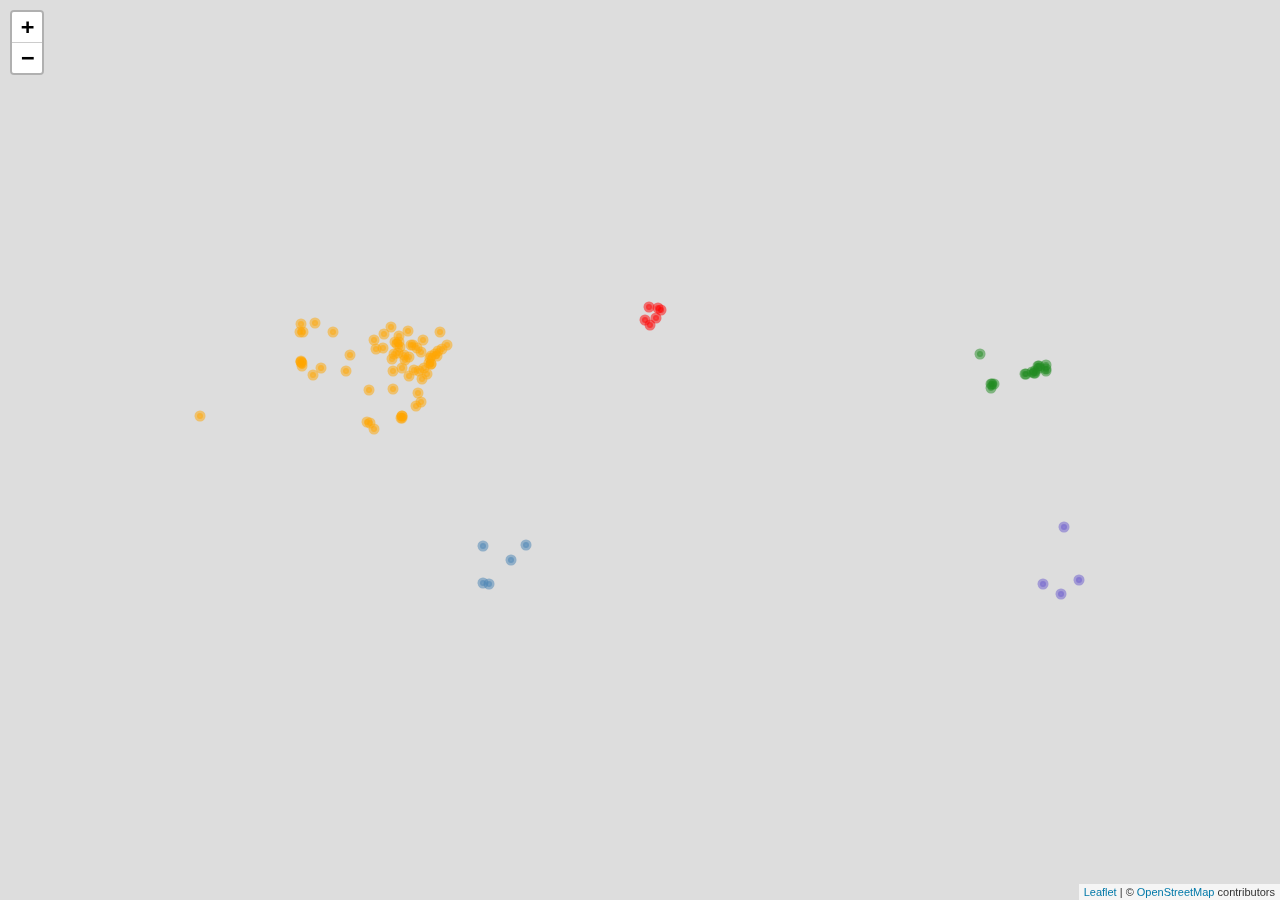
==== commit ae59a5a6: "update data" ====
--- a/cities_visited_world_map.html
+++ b/cities_visited_world_map.html
@@ -3,25 +3,26 @@
 <head>
 <meta charset="utf-8" />
 <title>leaflet</title>
-<script src="[data-uri]"></script>
-<script src="[data-uri]"></script>
-<link href="data:text/css;charset=utf-8,%0A%2Eleaflet%2Dpane%2C%0A%2Eleaflet%2Dtile%2C%0A%2Eleaflet%2Dmarker%2Dicon%2C%0A%2Eleaflet%2Dmarker%2Dshadow%2C%0A%2Eleaflet%2Dtile%2Dcontainer%2C%0A%2Eleaflet%2Dpane%20%3E%20svg%2C%0A%2Eleaflet%2Dpane%20%3E%20canvas%2C%0A%2Eleaflet%2Dzoom%2Dbox%2C%0A%2Eleaflet%2Dimage%2Dlayer%2C%0A%2Eleaflet%2Dlayer%20%7B%0Aposition%3A%20absolute%3B%0Aleft%3A%200%3B%0Atop%3A%200%3B%0A%7D%0A%2Eleaflet%2Dcontainer%20%7B%0Aoverflow%3A%20hidden%3B%0A%7D%0A%2Eleaflet%2Dtile%2C%0A%2Eleaflet%2Dmarker%2Dicon%2C%0A%2Eleaflet%2Dmarker%2Dshadow%20%7B%0A%2Dwebkit%2Duser%2Dselect%3A%20none%3B%0A%2Dmoz%2Duser%2Dselect%3A%20none%3B%0Auser%2Dselect%3A%20none%3B%0A%2Dwebkit%2Duser%2Ddrag%3A%20none%3B%0A%7D%0A%0A%2Eleaflet%2Dsafari%20%2Eleaflet%2Dtile%20%7B%0Aimage%2Drendering%3A%20%2Dwebkit%2Doptimize%2Dcontrast%3B%0A%7D%0A%0A%2Eleaflet%2Dsafari%20%2Eleaflet%2Dtile%2Dcontainer%20%7B%0Awidth%3A%201600px%3B%0Aheight%3A%201600px%3B%0A%2Dwebkit%2Dtransform%2Dorigin%3A%200%200%3B%0A%7D%0A%2Eleaflet%2Dmarker%2Dicon%2C%0A%2Eleaflet%2Dmarker%2Dshadow%20%7B%0Adisplay%3A%20block%3B%0A%7D%0A%0A%0A%2Eleaflet%2Dcontainer%20%2Eleaflet%2Doverlay%2Dpane%20svg%2C%0A%2Eleaflet%2Dcontainer%20%2Eleaflet%2Dmarker%2Dpane%20img%2C%0A%2Eleaflet%2Dcontainer%20%2Eleaflet%2Dshadow%2Dpane%20img%2C%0A%2Eleaflet%2Dcontainer%20%2Eleaflet%2Dtile%2Dpane%20img%2C%0A%2Eleaflet%2Dcontainer%20img%2Eleaflet%2Dimage%2Dlayer%20%7B%0Amax%2Dwidth%3A%20none%20%21important%3B%0Amax%2Dheight%3A%20none%20%21important%3B%0A%7D%0A%2Eleaflet%2Dcontainer%2Eleaflet%2Dtouch%2Dzoom%20%7B%0A%2Dms%2Dtouch%2Daction%3A%20pan%2Dx%20pan%2Dy%3B%0Atouch%2Daction%3A%20pan%2Dx%20pan%2Dy%3B%0A%7D%0A%2Eleaflet%2Dcontainer%2Eleaflet%2Dtouch%2Ddrag%20%7B%0A%2Dms%2Dtouch%2Daction%3A%20pinch%2Dzoom%3B%0A%0Atouch%2Daction%3A%20none%3B%0Atouch%2Daction%3A%20pinch%2Dzoom%3B%0A%7D%0A%2Eleaflet%2Dcontainer%2Eleaflet%2Dtouch%2Ddrag%2Eleaflet%2Dtouch%2Dzoom%20%7B%0A%2Dms%2Dtouch%2Daction%3A%20none%3B%0Atouch%2Daction%3A%20none%3B%0A%7D%0A%2Eleaflet%2Dcontainer%20%7B%0A%2Dwebkit%2Dtap%2Dhighlight%2Dcolor%3A%20transparent%3B%0A%7D%0A%2Eleaflet%2Dcontainer%20a%20%7B%0A%2Dwebkit%2Dtap%2Dhighlight%2Dcolor%3A%20rgba%2851%2C%20181%2C%20229%2C%200%2E4%29%3B%0A%7D%0A%2Eleaflet%2Dtile%20%7B%0Afilter%3A%20inherit%3B%0Avisibility%3A%20hidden%3B%0A%7D%0A%2Eleaflet%2Dtile%2Dloaded%20%7B%0Avisibility%3A%20inherit%3B%0A%7D%0A%2Eleaflet%2Dzoom%2Dbox%20%7B%0Awidth%3A%200%3B%0Aheight%3A%200%3B%0A%2Dmoz%2Dbox%2Dsizing%3A%20border%2Dbox%3B%0Abox%2Dsizing%3A%20border%2Dbox%3B%0Az%2Dindex%3A%20800%3B%0A%7D%0A%0A%2Eleaflet%2Doverlay%2Dpane%20svg%20%7B%0A%2Dmoz%2Duser%2Dselect%3A%20none%3B%0A%7D%0A%2Eleaflet%2Dpane%20%7B%20z%2Dindex%3A%20400%3B%20%7D%0A%2Eleaflet%2Dtile%2Dpane%20%7B%20z%2Dindex%3A%20200%3B%20%7D%0A%2Eleaflet%2Doverlay%2Dpane%20%7B%20z%2Dindex%3A%20400%3B%20%7D%0A%2Eleaflet%2Dshadow%2Dpane%20%7B%20z%2Dindex%3A%20500%3B%20%7D%0A%2Eleaflet%2Dmarker%2Dpane%20%7B%20z%2Dindex%3A%20600%3B%20%7D%0A%2Eleaflet%2Dtooltip%2Dpane%20%7B%20z%2Dindex%3A%20650%3B%20%7D%0A%2Eleaflet%2Dpopup%2Dpane%20%7B%20z%2Dindex%3A%20700%3B%20%7D%0A%2Eleaflet%2Dmap%2Dpane%20canvas%20%7B%20z%2Dindex%3A%20100%3B%20%7D%0A%2Eleaflet%2Dmap%2Dpane%20svg%20%7B%20z%2Dindex%3A%20200%3B%20%7D%0A%2Eleaflet%2Dvml%2Dshape%20%7B%0Awidth%3A%201px%3B%0Aheight%3A%201px%3B%0A%7D%0A%2Elvml%20%7B%0Abehavior%3A%20url%28%23default%23VML%29%3B%0Adisplay%3A%20inline%2Dblock%3B%0Aposition%3A%20absolute%3B%0A%7D%0A%0A%2Eleaflet%2Dcontrol%20%7B%0Aposition%3A%20relative%3B%0Az%2Dindex%3A%20800%3B%0Apointer%2Devents%3A%20visiblePainted%3B%20%0Apointer%2Devents%3A%20auto%3B%0A%7D%0A%2Eleaflet%2Dtop%2C%0A%2Eleaflet%2Dbottom%20%7B%0Aposition%3A%20absolute%3B%0Az%2Dindex%3A%201000%3B%0Apointer%2Devents%3A%20none%3B%0A%7D%0A%2Eleaflet%2Dtop%20%7B%0Atop%3A%200%3B%0A%7D%0A%2Eleaflet%2Dright%20%7B%0Aright%3A%200%3B%0A%7D%0A%2Eleaflet%2Dbottom%20%7B%0Abottom%3A%200%3B%0A%7D%0A%2Eleaflet%2Dleft%20%7B%0Aleft%3A%200%3B%0A%7D%0A%2Eleaflet%2Dcontrol%20%7B%0Afloat%3A%20left%3B%0Aclear%3A%20both%3B%0A%7D%0A%2Eleaflet%2Dright%20%2Eleaflet%2Dcontrol%20%7B%0Afloat%3A%20right%3B%0A%7D%0A%2Eleaflet%2Dtop%20%2Eleaflet%2Dcontrol%20%7B%0Amargin%2Dtop%3A%2010px%3B%0A%7D%0A%2Eleaflet%2Dbottom%20%2Eleaflet%2Dcontrol%20%7B%0Amargin%2Dbottom%3A%2010px%3B%0A%7D%0A%2Eleaflet%2Dleft%20%2Eleaflet%2Dcontrol%20%7B%0Amargin%2Dleft%3A%2010px%3B%0A%7D%0A%2Eleaflet%2Dright%20%2Eleaflet%2Dcontrol%20%7B%0Amargin%2Dright%3A%2010px%3B%0A%7D%0A%0A%2Eleaflet%2Dfade%2Danim%20%2Eleaflet%2Dtile%20%7B%0Awill%2Dchange%3A%20opacity%3B%0A%7D%0A%2Eleaflet%2Dfade%2Danim%20%2Eleaflet%2Dpopup%20%7B%0Aopacity%3A%200%3B%0A%2Dwebkit%2Dtransition%3A%20opacity%200%2E2s%20linear%3B%0A%2Dmoz%2Dtransition%3A%20opacity%200%2E2s%20linear%3B%0A%2Do%2Dtransition%3A%20opacity%200%2E2s%20linear%3B%0Atransition%3A%20opacity%200%2E2s%20linear%3B%0A%7D%0A%2Eleaflet%2Dfade%2Danim%20%2Eleaflet%2Dmap%2Dpane%20%2Eleaflet%2Dpopup%20%7B%0Aopacity%3A%201%3B%0A%7D%0A%2Eleaflet%2Dzoom%2Danimated%20%7B%0A%2Dwebkit%2Dtransform%2Dorigin%3A%200%200%3B%0A%2Dms%2Dtransform%2Dorigin%3A%200%200%3B%0Atransform%2Dorigin%3A%200%200%3B%0A%7D%0A%2Eleaflet%2Dzoom%2Danim%20%2Eleaflet%2Dzoom%2Danimated%20%7B%0Awill%2Dchange%3A%20transform%3B%0A%7D%0A%2Eleaflet%2Dzoom%2Danim%20%2Eleaflet%2Dzoom%2Danimated%20%7B%0A%2Dwebkit%2Dtransition%3A%20%2Dwebkit%2Dtransform%200%2E25s%20cubic%2Dbezier%280%2C0%2C0%2E25%2C1%29%3B%0A%2Dmoz%2Dtransition%3A%20%2Dmoz%2Dtransform%200%2E25s%20cubic%2Dbezier%280%2C0%2C0%2E25%2C1%29%3B%0A%2Do%2Dtransition%3A%20%2Do%2Dtransform%200%2E25s%20cubic%2Dbezier%280%2C0%2C0%2E25%2C1%29%3B%0Atransition%3A%20transform%200%2E25s%20cubic%2Dbezier%280%2C0%2C0%2E25%2C1%29%3B%0A%7D%0A%2Eleaflet%2Dzoom%2Danim%20%2Eleaflet%2Dtile%2C%0A%2Eleaflet%2Dpan%2Danim%20%2Eleaflet%2Dtile%20%7B%0A%2Dwebkit%2Dtransition%3A%20none%3B%0A%2Dmoz%2Dtransition%3A%20none%3B%0A%2Do%2Dtransition%3A%20none%3B%0Atransition%3A%20none%3B%0A%7D%0A%2Eleaflet%2Dzoom%2Danim%20%2Eleaflet%2Dzoom%2Dhide%20%7B%0Avisibility%3A%20hidden%3B%0A%7D%0A%0A%2Eleaflet%2Dinteractive%20%7B%0Acursor%3A%20pointer%3B%0A%7D%0A%2Eleaflet%2Dgrab%20%7B%0Acursor%3A%20%2Dwebkit%2Dgrab%3B%0Acursor%3A%20%2Dmoz%2Dgrab%3B%0A%7D%0A%2Eleaflet%2Dcrosshair%2C%0A%2Eleaflet%2Dcrosshair%20%2Eleaflet%2Dinteractive%20%7B%0Acursor%3A%20crosshair%3B%0A%7D%0A%2Eleaflet%2Dpopup%2Dpane%2C%0A%2Eleaflet%2Dcontrol%20%7B%0Acursor%3A%20auto%3B%0A%7D%0A%2Eleaflet%2Ddragging%20%2Eleaflet%2Dgrab%2C%0A%2Eleaflet%2Ddragging%20%2Eleaflet%2Dgrab%20%2Eleaflet%2Dinteractive%2C%0A%2Eleaflet%2Ddragging%20%2Eleaflet%2Dmarker%2Ddraggable%20%7B%0Acursor%3A%20move%3B%0Acursor%3A%20%2Dwebkit%2Dgrabbing%3B%0Acursor%3A%20%2Dmoz%2Dgrabbing%3B%0A%7D%0A%0A%2Eleaflet%2Dmarker%2Dicon%2C%0A%2Eleaflet%2Dmarker%2Dshadow%2C%0A%2Eleaflet%2Dimage%2Dlayer%2C%0A%2Eleaflet%2Dpane%20%3E%20svg%20path%2C%0A%2Eleaflet%2Dtile%2Dcontainer%20%7B%0Apointer%2Devents%3A%20none%3B%0A%7D%0A%2Eleaflet%2Dmarker%2Dicon%2Eleaflet%2Dinteractive%2C%0A%2Eleaflet%2Dimage%2Dlayer%2Eleaflet%2Dinteractive%2C%0A%2Eleaflet%2Dpane%20%3E%20svg%20path%2Eleaflet%2Dinteractive%20%7B%0Apointer%2Devents%3A%20visiblePainted%3B%20%0Apointer%2Devents%3A%20auto%3B%0A%7D%0A%0A%2Eleaflet%2Dcontainer%20%7B%0Abackground%3A%20%23ddd%3B%0Aoutline%3A%200%3B%0A%7D%0A%2Eleaflet%2Dcontainer%20a%20%7B%0Acolor%3A%20%230078A8%3B%0A%7D%0A%2Eleaflet%2Dcontainer%20a%2Eleaflet%2Dactive%20%7B%0Aoutline%3A%202px%20solid%20orange%3B%0A%7D%0A%2Eleaflet%2Dzoom%2Dbox%20%7B%0Aborder%3A%202px%20dotted%20%2338f%3B%0Abackground%3A%20rgba%28255%2C255%2C255%2C0%2E5%29%3B%0A%7D%0A%0A%2Eleaflet%2Dcontainer%20%7B%0Afont%3A%2012px%2F1%2E5%20%22Helvetica%20Neue%22%2C%20Arial%2C%20Helvetica%2C%20sans%2Dserif%3B%0A%7D%0A%0A%2Eleaflet%2Dbar%20%7B%0Abox%2Dshadow%3A%200%201px%205px%20rgba%280%2C0%2C0%2C0%2E65%29%3B%0Aborder%2Dradius%3A%204px%3B%0A%7D%0A%2Eleaflet%2Dbar%20a%2C%0A%2Eleaflet%2Dbar%20a%3Ahover%20%7B%0Abackground%2Dcolor%3A%20%23fff%3B%0Aborder%2Dbottom%3A%201px%20solid%20%23ccc%3B%0Awidth%3A%2026px%3B%0Aheight%3A%2026px%3B%0Aline%2Dheight%3A%2026px%3B%0Adisplay%3A%20block%3B%0Atext%2Dalign%3A%20center%3B%0Atext%2Ddecoration%3A%20none%3B%0Acolor%3A%20black%3B%0A%7D%0A%2Eleaflet%2Dbar%20a%2C%0A%2Eleaflet%2Dcontrol%2Dlayers%2Dtoggle%20%7B%0Abackground%2Dposition%3A%2050%25%2050%25%3B%0Abackground%2Drepeat%3A%20no%2Drepeat%3B%0Adisplay%3A%20block%3B%0A%7D%0A%2Eleaflet%2Dbar%20a%3Ahover%20%7B%0Abackground%2Dcolor%3A%20%23f4f4f4%3B%0A%7D%0A%2Eleaflet%2Dbar%20a%3Afirst%2Dchild%20%7B%0Aborder%2Dtop%2Dleft%2Dradius%3A%204px%3B%0Aborder%2Dtop%2Dright%2Dradius%3A%204px%3B%0A%7D%0A%2Eleaflet%2Dbar%20a%3Alast%2Dchild%20%7B%0Aborder%2Dbottom%2Dleft%2Dradius%3A%204px%3B%0Aborder%2Dbottom%2Dright%2Dradius%3A%204px%3B%0Aborder%2Dbottom%3A%20none%3B%0A%7D%0A%2Eleaflet%2Dbar%20a%2Eleaflet%2Ddisabled%20%7B%0Acursor%3A%20default%3B%0Abackground%2Dcolor%3A%20%23f4f4f4%3B%0Acolor%3A%20%23bbb%3B%0A%7D%0A%2Eleaflet%2Dtouch%20%2Eleaflet%2Dbar%20a%20%7B%0Awidth%3A%2030px%3B%0Aheight%3A%2030px%3B%0Aline%2Dheight%3A%2030px%3B%0A%7D%0A%2Eleaflet%2Dtouch%20%2Eleaflet%2Dbar%20a%3Afirst%2Dchild%20%7B%0Aborder%2Dtop%2Dleft%2Dradius%3A%202px%3B%0Aborder%2Dtop%2Dright%2Dradius%3A%202px%3B%0A%7D%0A%2Eleaflet%2Dtouch%20%2Eleaflet%2Dbar%20a%3Alast%2Dchild%20%7B%0Aborder%2Dbottom%2Dleft%2Dradius%3A%202px%3B%0Aborder%2Dbottom%2Dright%2Dradius%3A%202px%3B%0A%7D%0A%0A%2Eleaflet%2Dcontrol%2Dzoom%2Din%2C%0A%2Eleaflet%2Dcontrol%2Dzoom%2Dout%20%7B%0Afont%3A%20bold%2018px%20%27Lucida%20Console%27%2C%20Monaco%2C%20monospace%3B%0Atext%2Dindent%3A%201px%3B%0A%7D%0A%2Eleaflet%2Dtouch%20%2Eleaflet%2Dcontrol%2Dzoom%2Din%2C%20%2Eleaflet%2Dtouch%20%2Eleaflet%2Dcontrol%2Dzoom%2Dout%20%7B%0Afont%2Dsize%3A%2022px%3B%0A%7D%0A%0A%2Eleaflet%2Dcontrol%2Dlayers%20%7B%0Abox%2Dshadow%3A%200%201px%205px%20rgba%280%2C0%2C0%2C0%2E4%29%3B%0Abackground%3A%20%23fff%3B%0Aborder%2Dradius%3A%205px%3B%0A%7D%0A%2Eleaflet%2Dcontrol%2Dlayers%2Dtoggle%20%7B%0Abackground%2Dimage%3A%20url%28data%3Aimage%2Fpng%3Bbase64%2CiVBORw0KGgoAAAANSUhEUgAAABoAAAAaCAQAAAADQ4RFAAACf0lEQVR4AY1UM3gkARTePdvdoTxXKc%2BqTl3aU5U6b2Kbkz3Gtq3Zw6ziLGNPzrYx7946Tr6%2Fee%2FXeCQ4D3ykPtL5tHno4n0d%2Fh3%2BxfuWHGLX81cn7r0iTNzjr7LrlxCqPtkbTQEHeqOrTy4Yyt3VCi%2FIOB0v7rVC7q45Q3Gr5K6jt%2B3Gl5nCoDD4MtO%2Bj96Wu8atmhGqcNGHObuf8OM%2Fx3AMx38%2B4Z2sPqzCxRFK2aF2e5Jol56XTLyggAMTL56XOMoS1W4pOyjUcGGQdZxU6qRh7B9Zp%2BPfpOFlqt0zyDZckPi1ttmIp03jX8gyJ8a%2FPG2yutpS%2FVol7peZIbZcKBAEEheEIAgFbDkz5H6Zrkm2hVWGiXKiF4Ycw0RWKdtC16Q7qe3X4iOMxruonzegJzWaXFrU9utOSsLUmrc0YjeWYjCW4PDMADElpJSSQ0vQvA1Tm6%2FJlKnqFs1EGyZiFCqnRZTEJJJiKRYzVYzJck2Rm6P4iH%2BcmSY0YzimYa8l0EtTODFWhcMIMVqdsI2uiTvKmTisIDHJ3od5GILVhBCarCfVRmo4uTjkhrhzkiBV7SsaqS%2BTzrzM1qpGGUFt28pIySQHR6h7F6KSwGWm97ay%2BZ%2BZqMcEjEWebE7wxCSQwpkhJqoZA5ivCdZDjJepuJ9IQjGGUmuXJdBFUygxVqVsxFsLMbDe8ZbDYVCGKxs%2BW080max1hFCarCfV%2BC1KATwcnvE9gRRuMP2prdbWGowm1KB1y%2BzwMMENkM755cJ2yPDtqhTI6ED1M%2F82yIDtC%2F4j4BijjeObflpO9I9MwXTCsSX8jWAFeHr05WoLTJ5G8IQVS%2F7vwR6ohirYM7f6HzYpogfS3R2OAAAAAElFTkSuQmCC%29%3B%0Awidth%3A%2036px%3B%0Aheight%3A%2036px%3B%0A%7D%0A%2Eleaflet%2Dretina%20%2Eleaflet%2Dcontrol%2Dlayers%2Dtoggle%20%7B%0Abackground%2Dimage%3A%20url%28data%3Aimage%2Fpng%3Bbase64%2CiVBORw0KGgoAAAANSUhEUgAAADQAAAA0CAQAAABvcdNgAAAEsklEQVR4AWL4TydIhpZK1kpWOlg0w3ZXP6D2soBtG42jeI6ZmQTHzAxiTbSJsYLjO9HhP%2BWOmcuhciVnmHVQcJnp7DFvScowZorad%2F%2BV%2FfVzMdMT2g9Cv9guXGv%2F7pYOrXh2U%2BRRR3dSd9JRx6bIFc%2FekqHI29JC6pJ5ZEh1yWkhkbcFeSjxgx3L2m1cb1C7bceyxA%2BCNjT%2FIfff%2B%2FkDk2u%2Fw%2F33%2FIeCMOSaWZ4glosqT3DNnNZQ7Cs58%2F3Ce5HL78iZH%2FvKVIaYlqzfdLu8Vi7dnvUbEza5Idt36tquZFldl6N5Z%2FPOLof0XLK61mZCmJSWjVF9tEjUluu74IUXvgttuVIHE7YxSkaYhJZam7yiM9Pv82JYfl9nptxZaxMJE4YSPty%2BvF0%2BY2up9d3wwijfjZbabqm%2F3bZ9ecKHsiGmRflnn1MW4pjHf9oLufyn2z3y1D6n8g8TZhxyzipLNPnAUpsOiuWimg52psrTZYnOWYNDTMuWBWa0tJb4rgq1UvmutpaYEbZlwU3CLJm%2FayYjHW5%2Fh7xWLn9Hh1vepDkyf7dE7MtT5LR4e7yYpHrkhOUpEfssBLq2pPhAqoSWKUkk7EDqkmK6RrCEzqDjhNDWNE%2BXSMvkJRDWlZTmCW0l0PHQGRZY5t1L83kT0Y3l2SItk5JAWHl2dCOBm%2BfPu3fo5%2F3v61RMCO9Jx2EEYYhb0rmNQMX%2Fvm7gqOEJLcXTGw3CAuRNeyaPWwjR8PRqKQ1PDA%2Fdpv%2Bon9Shox52WFnx0KY8onHayrJzm87i5h9xGw%2Ftfkev0jGsQizqezUKjk12hBMKJ4kbCqGPVNXudyyrShovGw5CgxsRICxF6aRmSjlBnHRzg7Gx8fKqEubI2rahQYdR1YgDIRQO7JvQyD52hoIQx0mxa0ODtW2Iozn1le2iIRdzwWewedyZzewidueOGqlsn1MvcnQpuVwLGG3%2FIR1hIKxCjelIDZ8ldqWz25jWAsnldEnK0Zxro19TGVb2ffIZEsIO89EIEDvKMPrzmBOQcKQ%2Brroye6NgRRxqR4U8EAkz0CL6uSGOm6KQCdWjvjRiSP1BPalCRS5iQYiEIvxuBMJEWgzSoHADcVMuN7IuqqTeyUPq22qFimFtxDyBBJEwNyt6TM88blFHao%2F6tWWhuuOM4SAK4EI4QmFHA%2BSEyWlp4EQoJ13cYGzMu7yszEIBOm2rVmHUNqwAIQabISNMRstmdhNWcFLsSm%2B0tjJH1MdRxO5Nx0WDMhCtgD6OKgZeljJqJKc9po8juskR9XN0Y1lZ3mWjLR9JCO1jRDMd0fpYC2VnvjBSEFg7wBENc0R9HFlb0xvF1%2BTBEpF68d%2BDHR6IOWVv2BECtxo46hOFUBd%2FAPU57WIoEwJhIi2CdpyZX0m93BZicktMj1AS9dClteUFAUNUIEygRZCtik5zSxI9MubTBH1GOiHsiLJ3OCoSZkILa9PxiN0EbvhsAo8tdAf9Seepd36lGWHmtNANTv5Jd0z4QYyeo%2FUEJqxKRpg5LZx6btLPsOaEmdMyxYdlc8LMaJnikDlhclqmPiQnTEpLUIZEwkRagjYkEibQErwhkTAKCLQEbUgkzJQWc%2F0PstHHcfEdQ%2BUAAAAASUVORK5CYII%3D%29%3B%0Abackground%2Dsize%3A%2026px%2026px%3B%0A%7D%0A%2Eleaflet%2Dtouch%20%2Eleaflet%2Dcontrol%2Dlayers%2Dtoggle%20%7B%0Awidth%3A%2044px%3B%0Aheight%3A%2044px%3B%0A%7D%0A%2Eleaflet%2Dcontrol%2Dlayers%20%2Eleaflet%2Dcontrol%2Dlayers%2Dlist%2C%0A%2Eleaflet%2Dcontrol%2Dlayers%2Dexpanded%20%2Eleaflet%2Dcontrol%2Dlayers%2Dtoggle%20%7B%0Adisplay%3A%20none%3B%0A%7D%0A%2Eleaflet%2Dcontrol%2Dlayers%2Dexpanded%20%2Eleaflet%2Dcontrol%2Dlayers%2Dlist%20%7B%0Adisplay%3A%20block%3B%0Aposition%3A%20relative%3B%0A%7D%0A%2Eleaflet%2Dcontrol%2Dlayers%2Dexpanded%20%7B%0Apadding%3A%206px%2010px%206px%206px%3B%0Acolor%3A%20%23333%3B%0Abackground%3A%20%23fff%3B%0A%7D%0A%2Eleaflet%2Dcontrol%2Dlayers%2Dscrollbar%20%7B%0Aoverflow%2Dy%3A%20scroll%3B%0Aoverflow%2Dx%3A%20hidden%3B%0Apadding%2Dright%3A%205px%3B%0A%7D%0A%2Eleaflet%2Dcontrol%2Dlayers%2Dselector%20%7B%0Amargin%2Dtop%3A%202px%3B%0Aposition%3A%20relative%3B%0Atop%3A%201px%3B%0A%7D%0A%2Eleaflet%2Dcontrol%2Dlayers%20label%20%7B%0Adisplay%3A%20block%3B%0A%7D%0A%2Eleaflet%2Dcontrol%2Dlayers%2Dseparator%20%7B%0Aheight%3A%200%3B%0Aborder%2Dtop%3A%201px%20solid%20%23ddd%3B%0Amargin%3A%205px%20%2D10px%205px%20%2D6px%3B%0A%7D%0A%0A%2Eleaflet%2Ddefault%2Dicon%2Dpath%20%7B%0Abackground%2Dimage%3A%20url%28data%3Aimage%2Fpng%3Bbase64%2CiVBORw0KGgoAAAANSUhEUgAAABkAAAApCAYAAADAk4LOAAAFgUlEQVR4Aa1XA5BjWRTN2oW17d3YaZtr2962HUzbDNpjszW24mRt28p47v7zq%2FbXZtrp%2FlWnXr337j3nPCe85NcypgSFdugCpW5YoDAMRaIMqRi6aKq5E3YqDQO3qAwjVWrD8Ncq%2FRBpykd8oZUb%2FkaJutow8r1aP9II0WmLKLIsJyv1w%2Fkqw9Ch2MYdB%2B%2B12Onxee%2FQMwvf4%2FDk%2FLfp%2Fi4nxTXtOoQ4pW5Aj7wpici1A9erdAN2OH64x8OSP9j3Ft3b7aWkTg%2FFm91siTra0f9on5sQr9INejH6CUUUpavjFNq1B%2BOadhxmnfa8RfEmN8VNAsQhPqF55xHkMzz3jSmChWU6f7%2FXZKNH%2B9%2BhBLOHYozuKQPxyMPUKkrX%2FK0uWnfFaJGS1QPRtZsOPtr3NsW0uyh6NNCOkU3Yz%2BbXbT3I8G3xE5EXLXtCXbbqwCO9zPQYPRTZ5vIDXD7U%2Bw7rFDEoUUf7ibHIR4y6bLVPXrz8JVZEql13trxwue%2FuDivd3fkWRbS6%2FIA2bID4uk0UpF1N8qLlbBlXs4Ee7HLTfV1j54APvODnSfOWBqtKVvjgLKzF5YdEk5ewRkGlK0i33Eofffc7HT56jD7%2F6U%2BqH3Cx7SBLNntH5YIPvODnyfIXZYRVDPqgHtLs5ABHD3YzLuespb7t79FY34DjMwrVrcTuwlT55YMPvOBnRrJ4VXTdNnYug5ucHLBjEpt30701A3Ts%2BHEa73u6dT3FNWwflY86eMHPk%2BYu%2Bi6pzUpRrW7SNDg5JHR4KapmM5Wv2E8Tfcb1HoqqHMHU%2BuWDD7zg54mz5%2F2BSnizi9T1Dg4QQXLToGNCkb6tb1NU%2BQAlGr1%2B%2BeADrzhn%2Fu8Q2YZhQVlZ5%2BCAOtqfbhmaUCS1ezNFVm2imDbPmPng5wmz%2Bgwh%2BoHDce0eUtQ6OGDIyR0uUhUsoO3vfDmmgOezH0mZN59x7MBi%2B%2BWDL1g%2FeEiU3avlidO671bkLfwbw5XV2P8Pzo0ydy4t2%2F0eu33xYSOMOD8hTf4CrBtGMSoXfPLchX%2BJ0ruSePw3LZeK0juPJbYzrhkH0io7B3k164hiGvawhOKMLkrQLyVpZg8rHFW7E2uHOL888IBPlNZ1FPzstSJM694fWr6RwpvcJK60%2B0HCILTBzZLFNdtAzJaohze60T8qBzyh5ZuOg5e7uwQppofEmf2%2B%2BDYvmySqGBuKaicF1blQjhuHdvCIMvp8whTTfZzI7RldpwtSzL%2BF1%2BwkdZ2TBOW2gIF88PBTzD%2FgpeREAMEbxnJcaJHNHrpzji0gQCS6hdkEeYt9DF%2F2qPcEC8RM28Hwmr3sdNyht00byAut2k3gufWNtgtOEOFGUwcXWNDbdNbpgBGxEvKkOQsxivJx33iow0Vw5S6SVTrpVq11ysA2Rp7gTfPfktc6zhtXBBC%2BadRLshf6sG2RfHPZ5EAc4sVZ83yCN00Fk%2F4kggu40ZTvIEm5g24qtU4KjBrx%2FBTTH8ifVASAG7gKrnWxJDcU7x8X6Ecczhm3o6YicvsLXWfh3Ch1W0k8x0nXF%2B0fFxgt4phz8QvypiwCCFKMqXCnqXExjq10beH%2BUUA7%2BnG6mdG%2FPu0f3LgFcGrl2s0kNNjpmoJ9o4B29CMO8dMT4Q5ox8uitF6fqsrJOr8qnwNbRzv6hSnG5wP%2B64C7h9lp30hKNtKdWjtdkbuPA19nJ7Tz3zR%2FibgARbhb4AlhavcBebmTHcFl2fvYEnW0ox9xMxKBS8btJ%2BKiEbq9zA4RthQXDhPa0T9TEe69gWupwc6uBUphquXgf%2B%2FFrIjweHQS4%2FpduMe5ERUMHUd9xv8ZR98CxkS4F2n3EUrUZ10EYNw7BWm9x1GiPssi3GgiGRDKWRYZfXlON%2BdfNbM%2BGgIwYdwAAAAASUVORK5CYII%3D%29%3B%0A%7D%0A%0A%2Eleaflet%2Dcontainer%20%2Eleaflet%2Dcontrol%2Dattribution%20%7B%0Abackground%3A%20%23fff%3B%0Abackground%3A%20rgba%28255%2C%20255%2C%20255%2C%200%2E7%29%3B%0Amargin%3A%200%3B%0A%7D%0A%2Eleaflet%2Dcontrol%2Dattribution%2C%0A%2Eleaflet%2Dcontrol%2Dscale%2Dline%20%7B%0Apadding%3A%200%205px%3B%0Acolor%3A%20%23333%3B%0A%7D%0A%2Eleaflet%2Dcontrol%2Dattribution%20a%20%7B%0Atext%2Ddecoration%3A%20none%3B%0A%7D%0A%2Eleaflet%2Dcontrol%2Dattribution%20a%3Ahover%20%7B%0Atext%2Ddecoration%3A%20underline%3B%0A%7D%0A%2Eleaflet%2Dcontainer%20%2Eleaflet%2Dcontrol%2Dattribution%2C%0A%2Eleaflet%2Dcontainer%20%2Eleaflet%2Dcontrol%2Dscale%20%7B%0Afont%2Dsize%3A%2011px%3B%0A%7D%0A%2Eleaflet%2Dleft%20%2Eleaflet%2Dcontrol%2Dscale%20%7B%0Amargin%2Dleft%3A%205px%3B%0A%7D%0A%2Eleaflet%2Dbottom%20%2Eleaflet%2Dcontrol%2Dscale%20%7B%0Amargin%2Dbottom%3A%205px%3B%0A%7D%0A%2Eleaflet%2Dcontrol%2Dscale%2Dline%20%7B%0Aborder%3A%202px%20solid%20%23777%3B%0Aborder%2Dtop%3A%20none%3B%0Aline%2Dheight%3A%201%2E1%3B%0Apadding%3A%202px%205px%201px%3B%0Afont%2Dsize%3A%2011px%3B%0Awhite%2Dspace%3A%20nowrap%3B%0Aoverflow%3A%20hidden%3B%0A%2Dmoz%2Dbox%2Dsizing%3A%20border%2Dbox%3B%0Abox%2Dsizing%3A%20border%2Dbox%3B%0Abackground%3A%20%23fff%3B%0Abackground%3A%20rgba%28255%2C%20255%2C%20255%2C%200%2E5%29%3B%0A%7D%0A%2Eleaflet%2Dcontrol%2Dscale%2Dline%3Anot%28%3Afirst%2Dchild%29%20%7B%0Aborder%2Dtop%3A%202px%20solid%20%23777%3B%0Aborder%2Dbottom%3A%20none%3B%0Amargin%2Dtop%3A%20%2D2px%3B%0A%7D%0A%2Eleaflet%2Dcontrol%2Dscale%2Dline%3Anot%28%3Afirst%2Dchild%29%3Anot%28%3Alast%2Dchild%29%20%7B%0Aborder%2Dbottom%3A%202px%20solid%20%23777%3B%0A%7D%0A%2Eleaflet%2Dtouch%20%2Eleaflet%2Dcontrol%2Dattribution%2C%0A%2Eleaflet%2Dtouch%20%2Eleaflet%2Dcontrol%2Dlayers%2C%0A%2Eleaflet%2Dtouch%20%2Eleaflet%2Dbar%20%7B%0Abox%2Dshadow%3A%20none%3B%0A%7D%0A%2Eleaflet%2Dtouch%20%2Eleaflet%2Dcontrol%2Dlayers%2C%0A%2Eleaflet%2Dtouch%20%2Eleaflet%2Dbar%20%7B%0Aborder%3A%202px%20solid%20rgba%280%2C0%2C0%2C0%2E2%29%3B%0Abackground%2Dclip%3A%20padding%2Dbox%3B%0A%7D%0A%0A%2Eleaflet%2Dpopup%20%7B%0Aposition%3A%20absolute%3B%0Atext%2Dalign%3A%20center%3B%0Amargin%2Dbottom%3A%2020px%3B%0A%7D%0A%2Eleaflet%2Dpopup%2Dcontent%2Dwrapper%20%7B%0Apadding%3A%201px%3B%0Atext%2Dalign%3A%20left%3B%0Aborder%2Dradius%3A%2012px%3B%0A%7D%0A%2Eleaflet%2Dpopup%2Dcontent%20%7B%0Amargin%3A%2013px%2019px%3B%0Aline%2Dheight%3A%201%2E4%3B%0A%7D%0A%2Eleaflet%2Dpopup%2Dcontent%20p%20%7B%0Amargin%3A%2018px%200%3B%0A%7D%0A%2Eleaflet%2Dpopup%2Dtip%2Dcontainer%20%7B%0Awidth%3A%2040px%3B%0Aheight%3A%2020px%3B%0Aposition%3A%20absolute%3B%0Aleft%3A%2050%25%3B%0Amargin%2Dleft%3A%20%2D20px%3B%0Aoverflow%3A%20hidden%3B%0Apointer%2Devents%3A%20none%3B%0A%7D%0A%2Eleaflet%2Dpopup%2Dtip%20%7B%0Awidth%3A%2017px%3B%0Aheight%3A%2017px%3B%0Apadding%3A%201px%3B%0Amargin%3A%20%2D10px%20auto%200%3B%0A%2Dwebkit%2Dtransform%3A%20rotate%2845deg%29%3B%0A%2Dmoz%2Dtransform%3A%20rotate%2845deg%29%3B%0A%2Dms%2Dtransform%3A%20rotate%2845deg%29%3B%0A%2Do%2Dtransform%3A%20rotate%2845deg%29%3B%0Atransform%3A%20rotate%2845deg%29%3B%0A%7D%0A%2Eleaflet%2Dpopup%2Dcontent%2Dwrapper%2C%0A%2Eleaflet%2Dpopup%2Dtip%20%7B%0Abackground%3A%20white%3B%0Acolor%3A%20%23333%3B%0Abox%2Dshadow%3A%200%203px%2014px%20rgba%280%2C0%2C0%2C0%2E4%29%3B%0A%7D%0A%2Eleaflet%2Dcontainer%20a%2Eleaflet%2Dpopup%2Dclose%2Dbutton%20%7B%0Aposition%3A%20absolute%3B%0Atop%3A%200%3B%0Aright%3A%200%3B%0Apadding%3A%204px%204px%200%200%3B%0Aborder%3A%20none%3B%0Atext%2Dalign%3A%20center%3B%0Awidth%3A%2018px%3B%0Aheight%3A%2014px%3B%0Afont%3A%2016px%2F14px%20Tahoma%2C%20Verdana%2C%20sans%2Dserif%3B%0Acolor%3A%20%23c3c3c3%3B%0Atext%2Ddecoration%3A%20none%3B%0Afont%2Dweight%3A%20bold%3B%0Abackground%3A%20transparent%3B%0A%7D%0A%2Eleaflet%2Dcontainer%20a%2Eleaflet%2Dpopup%2Dclose%2Dbutton%3Ahover%20%7B%0Acolor%3A%20%23999%3B%0A%7D%0A%2Eleaflet%2Dpopup%2Dscrolled%20%7B%0Aoverflow%3A%20auto%3B%0Aborder%2Dbottom%3A%201px%20solid%20%23ddd%3B%0Aborder%2Dtop%3A%201px%20solid%20%23ddd%3B%0A%7D%0A%2Eleaflet%2Doldie%20%2Eleaflet%2Dpopup%2Dcontent%2Dwrapper%20%7B%0Azoom%3A%201%3B%0A%7D%0A%2Eleaflet%2Doldie%20%2Eleaflet%2Dpopup%2Dtip%20%7B%0Awidth%3A%2024px%3B%0Amargin%3A%200%20auto%3B%0A%2Dms%2Dfilter%3A%20%22progid%3ADXImageTransform%2EMicrosoft%2EMatrix%28M11%3D0%2E70710678%2C%20M12%3D0%2E70710678%2C%20M21%3D%2D0%2E70710678%2C%20M22%3D0%2E70710678%29%22%3B%0Afilter%3A%20progid%3ADXImageTransform%2EMicrosoft%2EMatrix%28M11%3D0%2E70710678%2C%20M12%3D0%2E70710678%2C%20M21%3D%2D0%2E70710678%2C%20M22%3D0%2E70710678%29%3B%0A%7D%0A%2Eleaflet%2Doldie%20%2Eleaflet%2Dpopup%2Dtip%2Dcontainer%20%7B%0Amargin%2Dtop%3A%20%2D1px%3B%0A%7D%0A%2Eleaflet%2Doldie%20%2Eleaflet%2Dcontrol%2Dzoom%2C%0A%2Eleaflet%2Doldie%20%2Eleaflet%2Dcontrol%2Dlayers%2C%0A%2Eleaflet%2Doldie%20%2Eleaflet%2Dpopup%2Dcontent%2Dwrapper%2C%0A%2Eleaflet%2Doldie%20%2Eleaflet%2Dpopup%2Dtip%20%7B%0Aborder%3A%201px%20solid%20%23999%3B%0A%7D%0A%0A%2Eleaflet%2Ddiv%2Dicon%20%7B%0Abackground%3A%20%23fff%3B%0Aborder%3A%201px%20solid%20%23666%3B%0A%7D%0A%0A%0A%2Eleaflet%2Dtooltip%20%7B%0Aposition%3A%20absolute%3B%0Apadding%3A%206px%3B%0Abackground%2Dcolor%3A%20%23fff%3B%0Aborder%3A%201px%20solid%20%23fff%3B%0Aborder%2Dradius%3A%203px%3B%0Acolor%3A%20%23222%3B%0Awhite%2Dspace%3A%20nowrap%3B%0A%2Dwebkit%2Duser%2Dselect%3A%20none%3B%0A%2Dmoz%2Duser%2Dselect%3A%20none%3B%0A%2Dms%2Duser%2Dselect%3A%20none%3B%0Auser%2Dselect%3A%20none%3B%0Apointer%2Devents%3A%20none%3B%0Abox%2Dshadow%3A%200%201px%203px%20rgba%280%2C0%2C0%2C0%2E4%29%3B%0A%7D%0A%2Eleaflet%2Dtooltip%2Eleaflet%2Dclickable%20%7B%0Acursor%3A%20pointer%3B%0Apointer%2Devents%3A%20auto%3B%0A%7D%0A%2Eleaflet%2Dtooltip%2Dtop%3Abefore%2C%0A%2Eleaflet%2Dtooltip%2Dbottom%3Abefore%2C%0A%2Eleaflet%2Dtooltip%2Dleft%3Abefore%2C%0A%2Eleaflet%2Dtooltip%2Dright%3Abefore%20%7B%0Aposition%3A%20absolute%3B%0Apointer%2Devents%3A%20none%3B%0Aborder%3A%206px%20solid%20transparent%3B%0Abackground%3A%20transparent%3B%0Acontent%3A%20%22%22%3B%0A%7D%0A%0A%2Eleaflet%2Dtooltip%2Dbottom%20%7B%0Amargin%2Dtop%3A%206px%3B%0A%7D%0A%2Eleaflet%2Dtooltip%2Dtop%20%7B%0Amargin%2Dtop%3A%20%2D6px%3B%0A%7D%0A%2Eleaflet%2Dtooltip%2Dbottom%3Abefore%2C%0A%2Eleaflet%2Dtooltip%2Dtop%3Abefore%20%7B%0Aleft%3A%2050%25%3B%0Amargin%2Dleft%3A%20%2D6px%3B%0A%7D%0A%2Eleaflet%2Dtooltip%2Dtop%3Abefore%20%7B%0Abottom%3A%200%3B%0Amargin%2Dbottom%3A%20%2D12px%3B%0Aborder%2Dtop%2Dcolor%3A%20%23fff%3B%0A%7D%0A%2Eleaflet%2Dtooltip%2Dbottom%3Abefore%20%7B%0Atop%3A%200%3B%0Amargin%2Dtop%3A%20%2D12px%3B%0Amargin%2Dleft%3A%20%2D6px%3B%0Aborder%2Dbottom%2Dcolor%3A%20%23fff%3B%0A%7D%0A%2Eleaflet%2Dtooltip%2Dleft%20%7B%0Amargin%2Dleft%3A%20%2D6px%3B%0A%7D%0A%2Eleaflet%2Dtooltip%2Dright%20%7B%0Amargin%2Dleft%3A%206px%3B%0A%7D%0A%2Eleaflet%2Dtooltip%2Dleft%3Abefore%2C%0A%2Eleaflet%2Dtooltip%2Dright%3Abefore%20%7B%0Atop%3A%2050%25%3B%0Amargin%2Dtop%3A%20%2D6px%3B%0A%7D%0A%2Eleaflet%2Dtooltip%2Dleft%3Abefore%20%7B%0Aright%3A%200%3B%0Amargin%2Dright%3A%20%2D12px%3B%0Aborder%2Dleft%2Dcolor%3A%20%23fff%3B%0A%7D%0A%2Eleaflet%2Dtooltip%2Dright%3Abefore%20%7B%0Aleft%3A%200%3B%0Amargin%2Dleft%3A%20%2D12px%3B%0Aborder%2Dright%2Dcolor%3A%20%23fff%3B%0A%7D%0A" rel="stylesheet" />
-<script src="[data-uri]